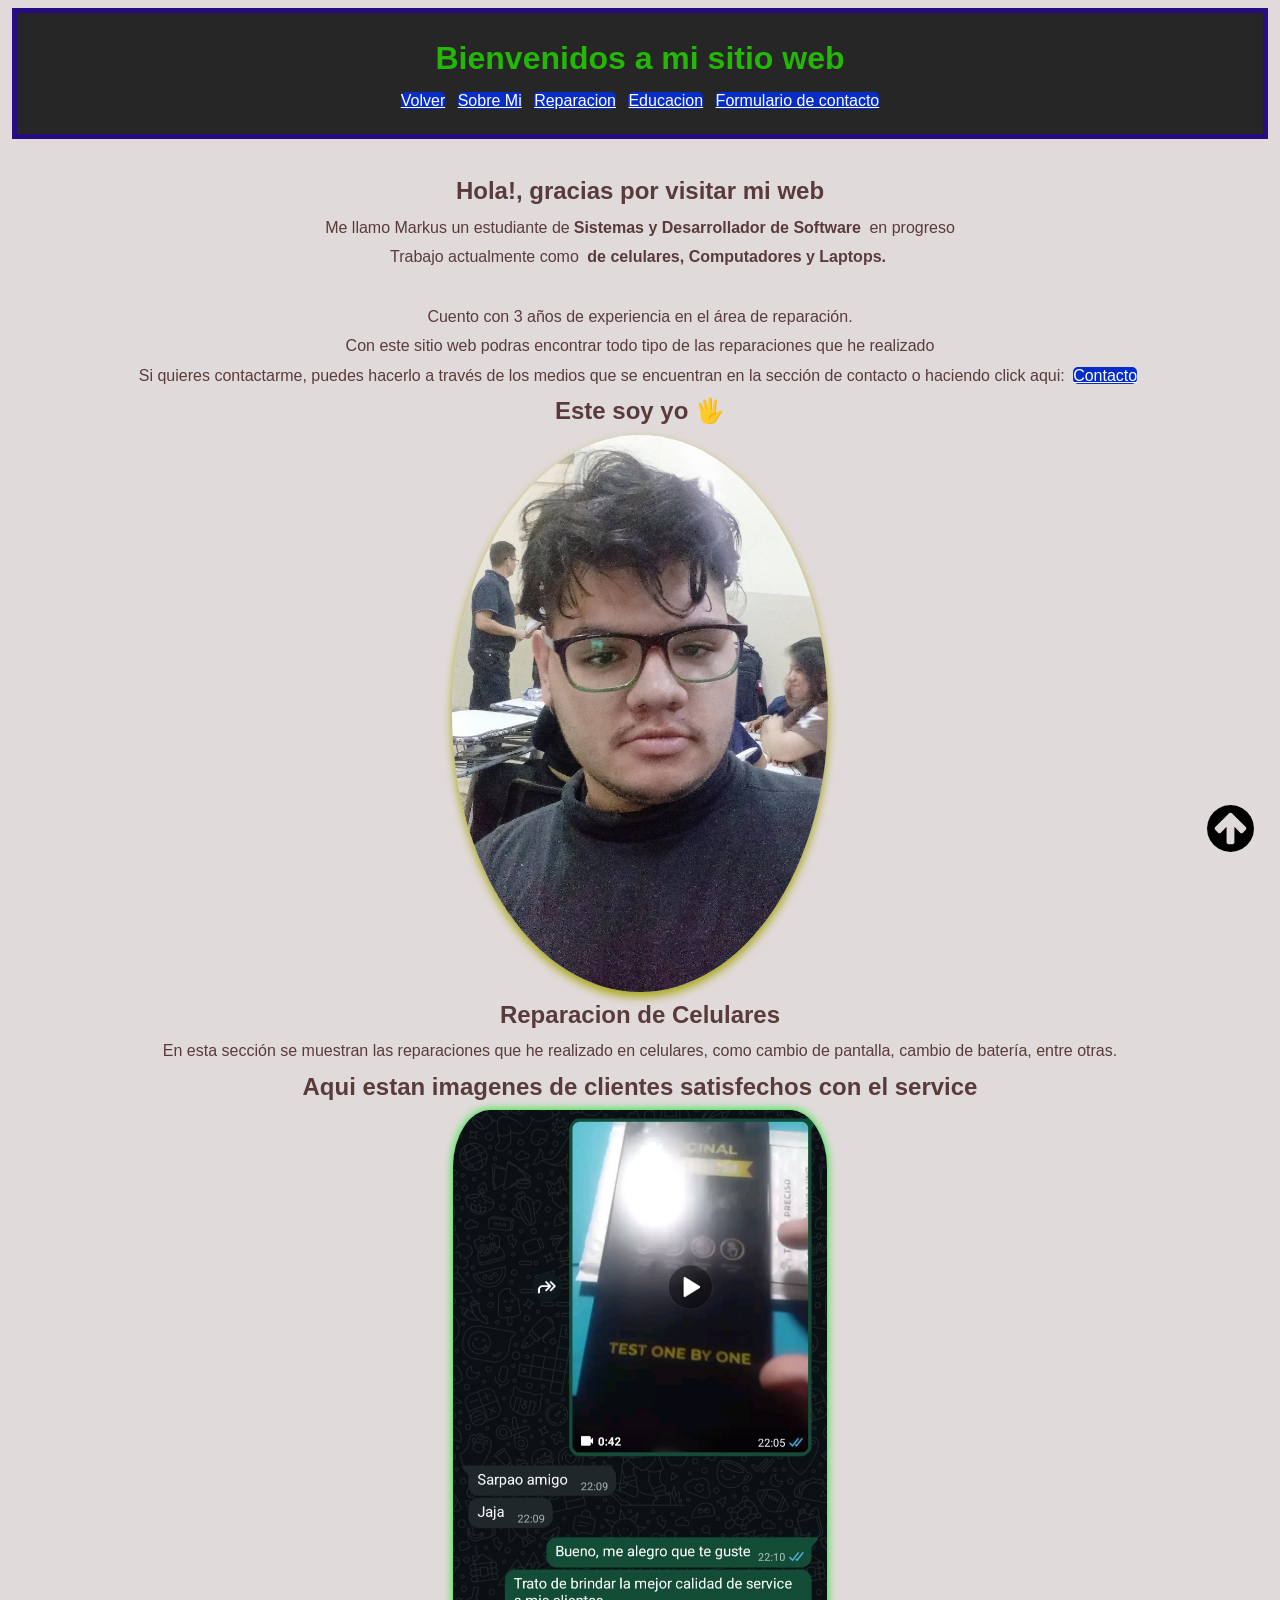
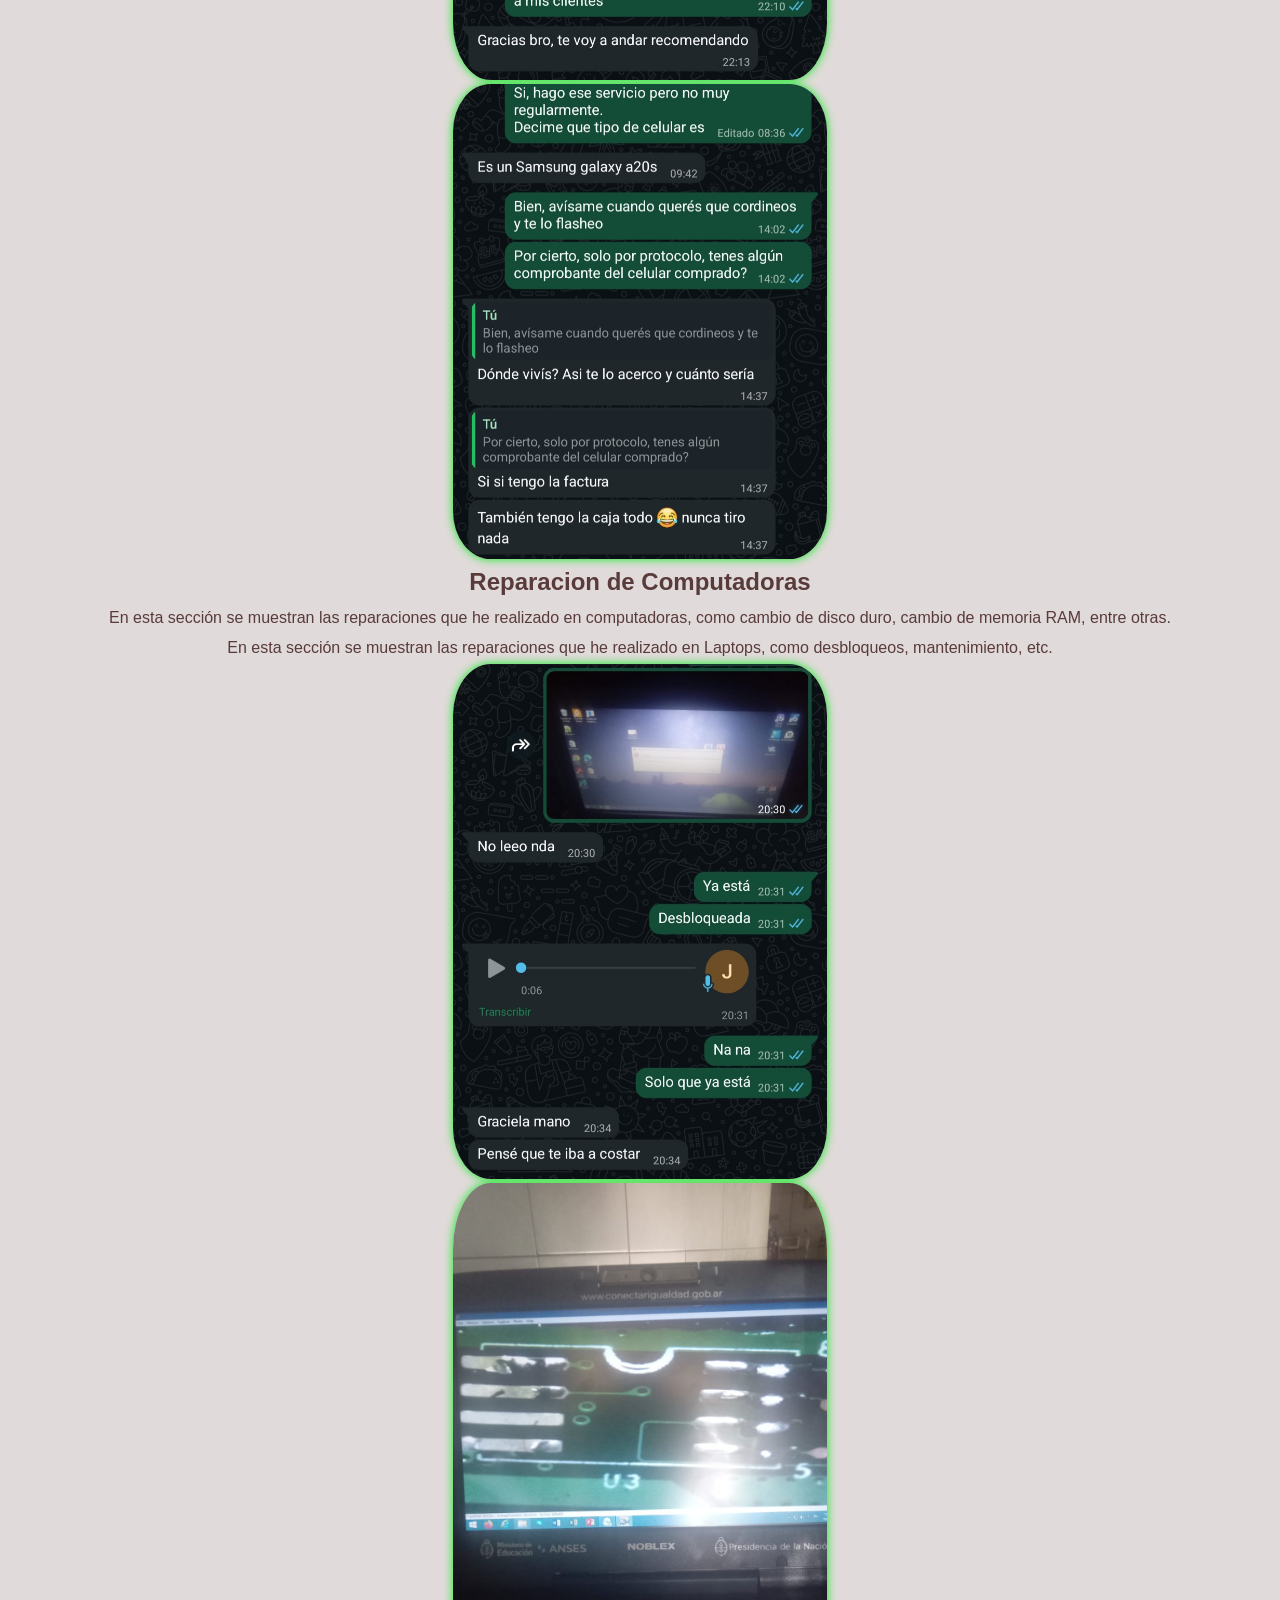
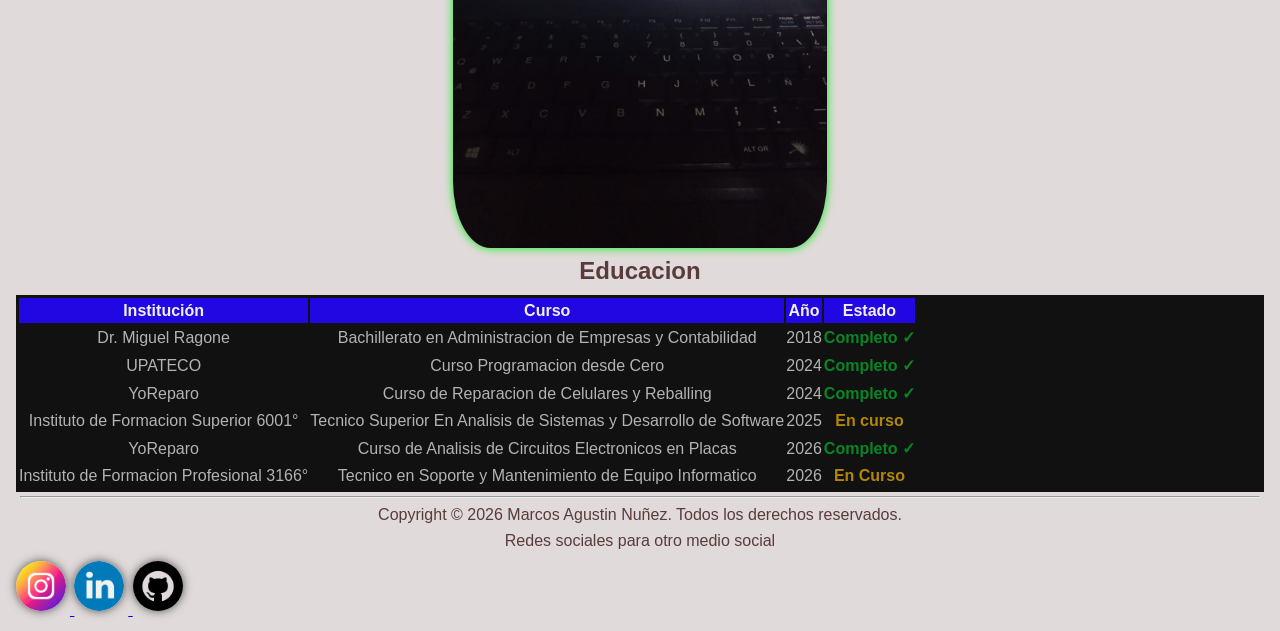
==== index.html @ 341664db "recuperacion de datos" ====
<!doctype html>
<html lang="es">
  <head>
    <meta charset="UTF-8" />
    <meta name="viewport" content="width=device-width, initial-scale=1.0" />
    <title>mark_repair</title>
    <link rel="stylesheet" href=".\style\style.css">
  </head>
  <body>
    <header class="Lista" id="Header">
      <h1>Bienvenidos a mi sitio web</h1>
      <nav class="Navegacion" id="Scroll">
        <a href="https://www.google.com" class="link" id="MenUp">Volver</a>
        <a href="#Sobre-Mi" class="link" id="MenUp">Sobre Mi</a>
        <a href="#Reparacion" class="link" id="MenUp">Reparacion</a>
        <a href="#Educacion" class="link" id="MenUp">Educacion</a>
        <a href="./contact.html" class="link" id="MenUp">Formulario de contacto</a>
      </nav>
    </header>
    <div>
      <a href="#">
      <img src=".\Assets\icono-arrow-circle-up.svg" alt="Principio de la página" title="Principio de la página" class="arrow" alt="Subir al inicio" id="MenUp">
      </a>
    </div>
    <section class="Me" id="Sobre-Mi">  
      <div class="desc"> 
        <h2>Hola!, gracias por visitar mi web</h2>
        <p>
          Me llamo Markus un estudiante de<strong>Sistemas y Desarrollador de
          Software</strong> en progreso 
        </p>
        <p>Trabajo actualmente como <strong> de celulares, Computadores y Laptops. </p> </strong>
        <p>
          Cuento con 3 años de experiencia en el área de reparación.
        </p>
        <p>
          Con este sitio web podras encontrar todo tipo de las reparaciones que he
          realizado
        </p>
        <p>
          Si quieres contactarme, puedes hacerlo a través de los medios que se
          encuentran en la sección de contacto o haciendo click aqui: <a href="https://www.instagram.com/markus_npm/" class="link" id="IG">Contacto</a>
        </p>
      </div>  
      <h2><p>Este soy yo 🖐</p></h2>
      <img src=".\Assets\mi_persona.jpeg" alt="Foto de mi persona posando" class="Owner"/>
    </section>
    <main>
      <section class="Celulares" id="Reparacion">
        <h2>Reparacion de Celulares</h2>
        <div>
          <p>En esta sección se muestran las reparaciones que he realizado en
            celulares, como cambio de pantalla, cambio de batería, entre otras.
          </p>
        </div>
        <p><h2>Aqui estan imagenes de clientes satisfechos con el service</h2></p>
        <img src=".\Assets\review_positive.jpg" alt="Opinion de un cliente por un servicio de celular" class="custumer"/>
        <img src=".\Assets\review.jpg" alt="Opinion de un segundo cliente sobre un servicio de celular" class="custumer"/>
      </section>
      <section class="Computadoras" id="Reparacion">
        <h2>Reparacion de Computadoras</h2>
        <p>
          En esta sección se muestran las reparaciones que he realizado en
          computadoras, como cambio de disco duro, cambio de memoria RAM, entre
          otras.
        </p>
        <p>
          En esta sección se muestran las reparaciones que he realizado en
          Laptops, como desbloqueos, mantenimiento, etc.
        </p>
        <img src=".\Assets\review_positive_2.jpg" alt="Opinion sobre un servicio de laptop" class="custumer"/>
        <img src=".\Assets\piece_micro_1.jpg" alt="Señalamiento de componente faltante en laptop" class="custumer"/>
      </section>
    </main>
    <section class="Educacion" id="Educacion">
      <h2>Educacion</h2>
      <div class="table">
        <table class="Data_In">
          <thead>
            <tr class="TableOver">
              <th>Institución</th>
              <th>Curso</th>
              <th>Año</th>
              <th>Estado</th>
            </tr>
          </thead>
          <tbody>
            <tr>
              <td>Dr. Miguel Ragone</td>
              <td>Bachillerato en Administracion de Empresas y Contabilidad</td>
              <td>2018</td>
              <td class="Done">Completo ✓</td>
            </tr>
            <tr>
              <td>UPATECO</td>
              <td>Curso Programacion desde Cero</td>
              <td>2024</td>
              <td class="Done">Completo ✓</td>
            </tr>
            <tr> 
              <td> YoReparo</td>
              <td>Curso de Reparacion de Celulares y Reballing</td>
              <td>2024</td>
              <td class="Done">Completo ✓</td>
            </tr>
            <tr>
              <td>Instituto de Formacion Superior 6001°</td>
              <td>Tecnico Superior En Analisis de Sistemas y Desarrollo de Software</td>
              <td>2025</td>
              <td class="InProgress">En curso</td>
            </tr>
            <tr> 
              <td>YoReparo</td>
              <td>Curso de Analisis de Circuitos Electronicos en Placas</td>
              <td>2026</td>
              <td class="Done">Completo ✓</td>
            </tr>
            <tr>
              <td>Instituto de Formacion Profesional 3166°</td>
              <td>Tecnico en Soporte y Mantenimiento de Equipo Informatico</td>
              <td>2026</td>
              <td class="InProgress">En Curso</td>
          </tbody>
        </table>
      </div>
    </body>
    <footer>
      <hr>
      <p>Copyright © 2026 Marcos Agustin Nuñez. Todos los derechos reservados. <br>Redes sociales para otro medio social</p>
      <a href="https://www.instagram.com/markus_npm/" class="Social">
              <img
                src=".\Assets\instagram.png"
                alt="logo de instragram"
                alt="instagram"
                id="MenDown"
              />
            </a>
            <a
              href="https://www.linkedin.com/in/marcos-agust%C3%ADn-n%C3%BA%C3%B1ez-9740aa300/?skipRedirect=true"
              class="Social">
              <img src=".\Assets\linkedin.png"
                alt="logo de linkedin"
                id="MenDown"
              />
            </a>

            <a href="https://github.com/MarcosNpm" class="Social">
              <img
                src=".\Assets\github.png"
                alt="logo de github"
                id="MenDown"
              />
            </a>
    </footer>
</html>
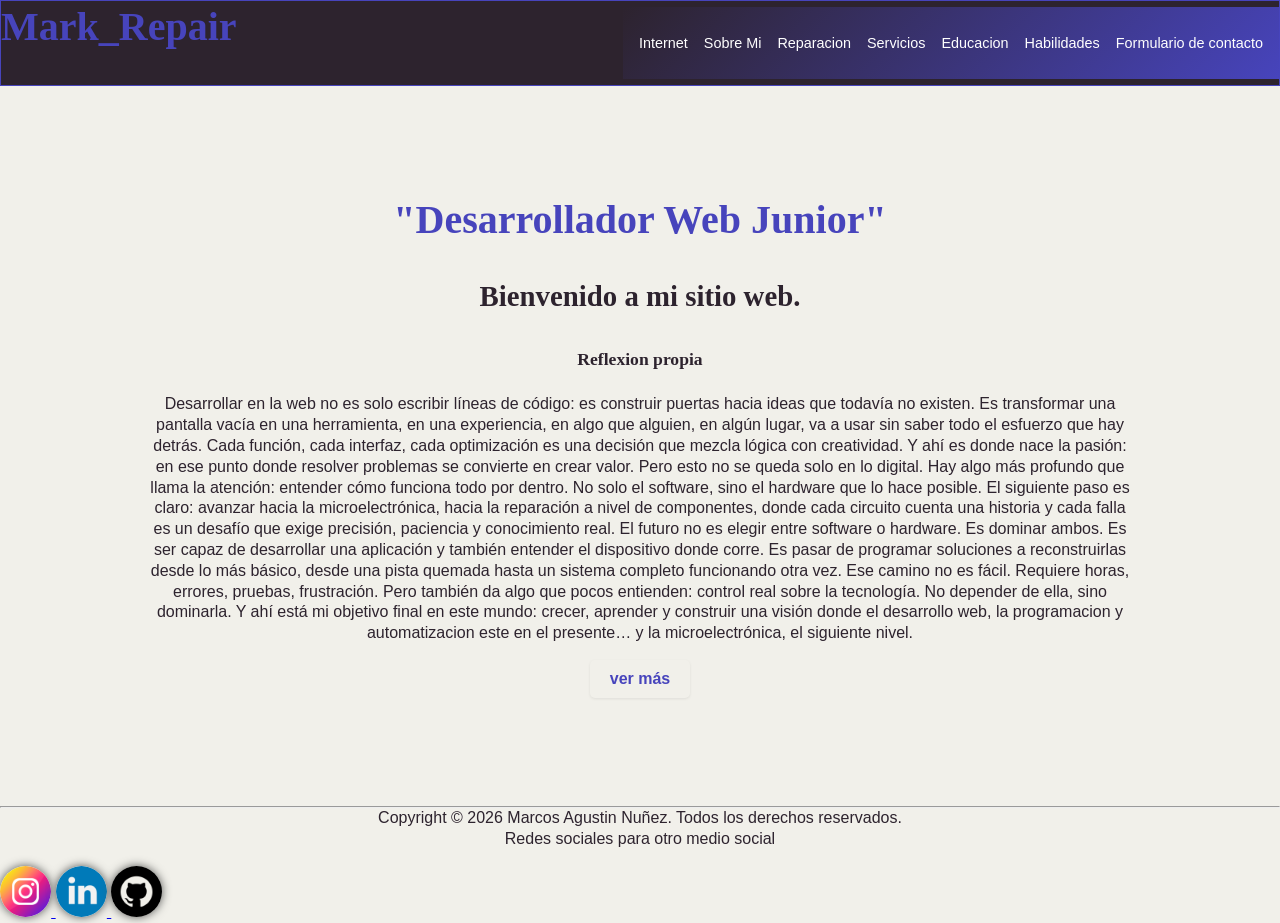
==== commit a1a2759b: "nuevo branch para seccion de contactos" ====
--- a/index.html
+++ b/index.html
@@ -3,153 +3,103 @@
   <head>
     <meta charset="UTF-8" />
     <meta name="viewport" content="width=device-width, initial-scale=1.0" />
-    <title>mark_repair</title>
-    <link rel="stylesheet" href=".\style\style.css">
+    <title>Markus_Repair</title>
+    <link rel="stylesheet" href="./style/style_index.css" />
+    <link
+      href="https://fonts.googleapis.com/css2?family=Montserrat:ital,wght@0,100..900;1,100..900&display=swap"
+      rel="stylesheet"
+    />
   </head>
   <body>
-    <header class="Lista" id="Header">
-      <h1>Bienvenidos a mi sitio web</h1>
-      <nav class="Navegacion" id="Scroll">
-        <a href="https://www.google.com" class="link" id="MenUp">Volver</a>
-        <a href="#Sobre-Mi" class="link" id="MenUp">Sobre Mi</a>
-        <a href="#Reparacion" class="link" id="MenUp">Reparacion</a>
-        <a href="#Educacion" class="link" id="MenUp">Educacion</a>
-        <a href="./contact.html" class="link" id="MenUp">Formulario de contacto</a>
-      </nav>
-    </header>
-    <div>
-      <a href="#">
-      <img src=".\Assets\icono-arrow-circle-up.svg" alt="Principio de la página" title="Principio de la página" class="arrow" alt="Subir al inicio" id="MenUp">
-      </a>
+    <div class="layout">
+      <header class="Header">
+        <h1 title class="logo">Mark_Repair</h1>
+        <nav class="navbar">
+          <ul class="nav-links">
+            <li><a href="https://www.google.com" id="MenUp" target="_blank">Internet</a></li>
+            <li><a href="./html/me.html" id="MenUp">Sobre Mi</a></li>
+            <li><a href="./html/fixes.html" class="link" id="MenUp">Reparacion</a></li>
+            <li><a href="./html/Services.html" class="link" id="MenUp">Servicios</a></li>
+            <li><a href="./html/Study.html" class="link" id="MenUp">Educacion</a></li>
+            <li><a href="./html/skills.html" class="link" id="MenUp">Habilidades</a></li>
+            <li>
+              <a href="./html/contact.html" class="link" id="MenUp" target="_blank"
+                >Formulario de contacto</a>
+            </li>
+          </ul>
+        </nav>
+      </header>
+    
+
+      <main>
+        <section class="hero">
+          <div>
+            <h1 class="title">"Desarrollador Web Junior"</h1>
+            <h2 class="subtitle">Bienvenido a mi sitio web.</h2>
+            <p><h4>Reflexion propia</h4></p>
+            <p class="Interes">
+              Desarrollar en la web no es solo escribir líneas de código: es
+              construir puertas hacia ideas que todavía no existen. Es transformar
+              una pantalla vacía en una herramienta, en una experiencia, en algo
+              que alguien, en algún lugar, va a usar sin saber todo el esfuerzo
+              que hay detrás. Cada función, cada interfaz, cada optimización es
+              una decisión que mezcla lógica con creatividad. Y ahí es donde nace
+              la pasión: en ese punto donde resolver problemas se convierte en
+              crear valor. Pero esto no se queda solo en lo digital. Hay algo más
+              profundo que llama la atención: entender cómo funciona todo por
+              dentro. No solo el software, sino el hardware que lo hace posible.
+              El siguiente paso es claro: avanzar hacia la microelectrónica, hacia
+              la reparación a nivel de componentes, donde cada circuito cuenta una
+              historia y cada falla es un desafío que exige precisión, paciencia y
+              conocimiento real. El futuro no es elegir entre software o hardware.
+              Es dominar ambos. Es ser capaz de desarrollar una aplicación y
+              también entender el dispositivo donde corre. Es pasar de programar
+              soluciones a reconstruirlas desde lo más básico, desde una pista
+              quemada hasta un sistema completo funcionando otra vez. Ese camino
+              no es fácil. Requiere horas, errores, pruebas, frustración. Pero
+              también da algo que pocos entienden: control real sobre la
+              tecnología. No depender de ella, sino dominarla. Y ahí está mi
+              objetivo final en este mundo: crecer, aprender y construir una
+              visión donde el desarrollo web, la programacion y automatizacion
+              este en el presente… y la microelectrónica, el siguiente nivel.
+            </p>
+            <button class="boton-hero">ver más</button>
+          </div>
+        </section>
+      </main>
+
+      <footer class="footer">
+        <hr>
+        <p>
+          Copyright © 2026 Marcos Agustin Nuñez. Todos los derechos reservados.
+          <br>Redes sociales para otro medio social
+        </p>
+        <a href="https://www.instagram.com/markus_npm/" class="Social">
+          <img
+            src="./Assets/instagram.png"
+            alt="logo de instragram"
+            alt="instagram"
+            id="MenDown"
+            target="_blank">
+        </a>
+        <a
+          href="https://www.linkedin.com/in/marcos-agust%C3%ADn-n%C3%BA%C3%B1ez-9740aa300/?skipRedirect=true"
+          class="Social">
+          <img
+            src="./Assets/linkedin.png"
+            alt="logo de linkedin"
+            id="MenDown"
+            target="_blank">
+        </a>
+
+        <a href="https://github.com/MarcosNpm" class="Social" target="_blank">
+          <img
+            src="./Assets/github.png"
+            alt="logo de github"
+            id="MenDown"
+            target="_blank">
+        </a>
+      </footer>
     </div>
-    <section class="Me" id="Sobre-Mi">  
-      <div class="desc"> 
-        <h2>Hola!, gracias por visitar mi web</h2>
-        <p>
-          Me llamo Markus un estudiante de<strong>Sistemas y Desarrollador de
-          Software</strong> en progreso 
-        </p>
-        <p>Trabajo actualmente como <strong> de celulares, Computadores y Laptops. </p> </strong>
-        <p>
-          Cuento con 3 años de experiencia en el área de reparación.
-        </p>
-        <p>
-          Con este sitio web podras encontrar todo tipo de las reparaciones que he
-          realizado
-        </p>
-        <p>
-          Si quieres contactarme, puedes hacerlo a través de los medios que se
-          encuentran en la sección de contacto o haciendo click aqui: <a href="https://www.instagram.com/markus_npm/" class="link" id="IG">Contacto</a>
-        </p>
-      </div>  
-      <h2><p>Este soy yo 🖐</p></h2>
-      <img src=".\Assets\mi_persona.jpeg" alt="Foto de mi persona posando" class="Owner"/>
-    </section>
-    <main>
-      <section class="Celulares" id="Reparacion">
-        <h2>Reparacion de Celulares</h2>
-        <div>
-          <p>En esta sección se muestran las reparaciones que he realizado en
-            celulares, como cambio de pantalla, cambio de batería, entre otras.
-          </p>
-        </div>
-        <p><h2>Aqui estan imagenes de clientes satisfechos con el service</h2></p>
-        <img src=".\Assets\review_positive.jpg" alt="Opinion de un cliente por un servicio de celular" class="custumer"/>
-        <img src=".\Assets\review.jpg" alt="Opinion de un segundo cliente sobre un servicio de celular" class="custumer"/>
-      </section>
-      <section class="Computadoras" id="Reparacion">
-        <h2>Reparacion de Computadoras</h2>
-        <p>
-          En esta sección se muestran las reparaciones que he realizado en
-          computadoras, como cambio de disco duro, cambio de memoria RAM, entre
-          otras.
-        </p>
-        <p>
-          En esta sección se muestran las reparaciones que he realizado en
-          Laptops, como desbloqueos, mantenimiento, etc.
-        </p>
-        <img src=".\Assets\review_positive_2.jpg" alt="Opinion sobre un servicio de laptop" class="custumer"/>
-        <img src=".\Assets\piece_micro_1.jpg" alt="Señalamiento de componente faltante en laptop" class="custumer"/>
-      </section>
-    </main>
-    <section class="Educacion" id="Educacion">
-      <h2>Educacion</h2>
-      <div class="table">
-        <table class="Data_In">
-          <thead>
-            <tr class="TableOver">
-              <th>Institución</th>
-              <th>Curso</th>
-              <th>Año</th>
-              <th>Estado</th>
-            </tr>
-          </thead>
-          <tbody>
-            <tr>
-              <td>Dr. Miguel Ragone</td>
-              <td>Bachillerato en Administracion de Empresas y Contabilidad</td>
-              <td>2018</td>
-              <td class="Done">Completo ✓</td>
-            </tr>
-            <tr>
-              <td>UPATECO</td>
-              <td>Curso Programacion desde Cero</td>
-              <td>2024</td>
-              <td class="Done">Completo ✓</td>
-            </tr>
-            <tr> 
-              <td> YoReparo</td>
-              <td>Curso de Reparacion de Celulares y Reballing</td>
-              <td>2024</td>
-              <td class="Done">Completo ✓</td>
-            </tr>
-            <tr>
-              <td>Instituto de Formacion Superior 6001°</td>
-              <td>Tecnico Superior En Analisis de Sistemas y Desarrollo de Software</td>
-              <td>2025</td>
-              <td class="InProgress">En curso</td>
-            </tr>
-            <tr> 
-              <td>YoReparo</td>
-              <td>Curso de Analisis de Circuitos Electronicos en Placas</td>
-              <td>2026</td>
-              <td class="Done">Completo ✓</td>
-            </tr>
-            <tr>
-              <td>Instituto de Formacion Profesional 3166°</td>
-              <td>Tecnico en Soporte y Mantenimiento de Equipo Informatico</td>
-              <td>2026</td>
-              <td class="InProgress">En Curso</td>
-          </tbody>
-        </table>
-      </div>
-    </body>
-    <footer>
-      <hr>
-      <p>Copyright © 2026 Marcos Agustin Nuñez. Todos los derechos reservados. <br>Redes sociales para otro medio social</p>
-      <a href="https://www.instagram.com/markus_npm/" class="Social">
-              <img
-                src=".\Assets\instagram.png"
-                alt="logo de instragram"
-                alt="instagram"
-                id="MenDown"
-              />
-            </a>
-            <a
-              href="https://www.linkedin.com/in/marcos-agust%C3%ADn-n%C3%BA%C3%B1ez-9740aa300/?skipRedirect=true"
-              class="Social">
-              <img src=".\Assets\linkedin.png"
-                alt="logo de linkedin"
-                id="MenDown"
-              />
-            </a>
-
-            <a href="https://github.com/MarcosNpm" class="Social">
-              <img
-                src=".\Assets\github.png"
-                alt="logo de github"
-                id="MenDown"
-              />
-            </a>
-    </footer>
-</html>+  </body>
+</html>
--- a/style/style_index.css
+++ b/style/style_index.css
@@ -0,0 +1,250 @@
+:root {
+  /* Tipografía */
+  --font-body: "Segoe UI", "Roboto", Arial, sans-serif;
+  --font-heading: "Georgia", "Times New Roman", serif;
+  --font-code: "Consolas", "Courier New", monospace;
+  --color-primary: #4744bc;
+  --color-secondary: #2d232e;
+  --color-accent: #ffd000;
+  --color-text: #ffffff;
+  --color-bg: #f1f0ea;
+  --radius: 10%;
+  --shadow: 0 2px 8px rgba(0, 0, 0, 0.1);
+  --font-main: "Inter", "Segoe UI", Arial, sans-serif;
+
+  /* Espaciado (consistente en todo el sitio) */
+  --spacing-xs: 0.25rem; /* 4px */
+  --spacing-sm: 0.5rem; /* 8px */
+  --spacing-md: 1rem; /* 16px */
+  --spacing-lg: 2rem; /* 32px */
+  --spacing-xl: 4rem; /* 64px */
+
+  /* Bordes y sombras */
+  --radius-sm: 10px;
+  --radius-md: 7px;
+  --radius-lg: 16px;
+  --radius-full: 50%; /* Círculo perfecto */
+  --shadow-sm: 0 1px 3px rgba(0, 0, 0, 0.08);
+  --shadow-md: 0 4px 12px rgba(0, 0, 0, 0.1);
+  --shadow-lg: 0 8px 24px rgba(0, 0, 0, 0.12);
+
+  /* Transiciones */
+  --transition: all 0.3s ease;
+}
+.layout {
+  display: grid;
+  grid-template-columns: 1fr;
+  grid-template-rows: auto 1fr auto;
+  grid-template-areas:
+    "header"
+    "main"
+    "footer";
+  min-height: 80vh;
+}
+
+.header {
+  grid-area: header;
+}
+.main {
+  grid-area: main;
+}
+.footer {
+  grid-area: footer;
+}
+/* Parte superior de la pagina*/
+.Header {
+  display: flex;
+  align-items: center;
+  border: var(--color-primary) 1px solid;
+  background-color: var(--color-secondary);
+  justify-content: space-between;
+}
+header + .logo {
+  color: var(--color-text);
+  justify-content: right;
+  padding-left: 1rem;
+}
+.navbar {
+  display: flex;
+  justify-content: flex-end;
+  align-items: center;
+  min-height: 8vh;
+  background: linear-gradient(
+    135deg,
+    var(--color-secondary),
+    var(--color-primary)
+  );
+  color: #ffffff;
+  text-align: right;
+  padding: 1rem;
+}
+.navbar:hover {
+  background: linear-gradient(
+    135deg,
+    var(--color-primary),
+    var(--color-secondary)
+  );
+}
+.nav-links {
+  display: flex;
+  list-style: none;
+  font-weight: 500;
+  font-size: 0.9rem;
+  gap: 1rem;
+  justify-content: flex-start;
+  align-items: center;
+}
+.nav-links a {
+  color: var(--color-text);
+  font-size: 0.9rem;
+  font-weight: 500;
+  transition: color 1 ease;
+  text-decoration: none;
+  text-align: center;
+  align-items: center;
+}
+.nav-links a:hover {
+  color: var(--color-accent);
+  text-align: center;
+}
+.link {
+  text-decoration: none;
+  width: 70%;
+  color: #716e6e;
+  text-align: right;
+}
+.link:hover {
+  width: 80%;
+  border-radius: 16px;
+  color: #f7ba02;
+}
+/* Parte del cuerpo*/
+*,
+*::before,
+*::after {
+  box-sizing: border-box;
+  margin: 0;
+  padding: 0;
+}
+nav .section {
+  margin: 0%;
+  padding: 0px;
+  display: block;
+}
+body {
+  font-family: var(--font-main);
+  font-size: 1rem;
+  line-height: 1.3;
+  color: var(--color-text);
+  background-color: var(--color-bg);
+}
+p,
+h2,
+h3,
+h4 {
+  color: var(--color-secondary);
+}
+h1 {
+  font-family: var(--font-heading);
+  font-size: 2.5rem;
+  font-weight: 700;
+  margin-bottom: var(--spacing-lg);
+  color: var(--color-primary);
+}
+h2 {
+  font-family: var(--font-heading);
+  font-size: 1.8rem;
+  font-weight: 600;
+  margin-bottom: var(--spacing-md);
+}
+h3 {
+  font-family: var(--font-heading);
+  font-size: 1.3rem;
+  font-weight: 600;
+  margin-bottom: var(--spacing-sm);
+}
+h4 {
+  font-family: var(--font-heading);
+  font-size: 1.1rem;
+  font-weight: 600;
+  margin-bottom: var(--spacing-sm);
+}
+p {
+  margin-bottom: var(--spacing-md);
+  text-align: center;
+}
+.hero {
+  display: flex;
+  flex-direction: column;
+  justify-content: center;
+  align-items: center;
+  min-height: 80vh;
+  width: 100%;
+  gap: 20px;
+  background: linear-gradient(
+    135deg,
+    var(--color-secondary),
+    var(--color-primary),
+    var(--color-acent1)
+  );
+}
+.hero div {
+  display: flex;
+  flex-direction: column;
+  width: 80%;
+  padding: 20px;
+  text-align: center;
+}
+.boton-hero {
+  background-color: var(--color-acent4);
+  color: var(--color-primary);
+  font-size: var(--font-lg);
+  font-weight: bold;
+  border: none;
+  box-shadow: var(--shadow-sm);
+  margin: 0 auto;
+  padding: 10px 20px;
+  border-radius: 5px;
+  cursor: pointer;
+}
+.boton-hero:hover {
+  background-color: var(--color-acent1);
+  color: (#ffd000);
+}
+/*Footer*/
+.Social,
+.Social:hover {
+  text-align: left;
+  margin: 0%;
+  padding: 0px;
+  box-sizing: border-box;
+}
+#MenDown {
+  display: display;
+  margin-left: 0%;
+  width: 4%;
+  height: auto;
+  box-shadow: #515251 0px 0px 10px;
+  border-radius: 100%;
+}
+#MenDown:hover {
+  width: 5%;
+  height: auto;
+  box-shadow: #3206d0 0px 0px 10px;
+  border-radius: 100%;
+}
+/*
+Fase de testeo
+@media (min-width: 768px) {
+  .layout {
+    grid-template-columns: 220px 1fr;
+    grid-template-rows: auto 1fr auto;
+    grid-template-areas:
+      "header header"
+      "sidebar main"
+      "footer footer";
+  }
+}
+  
+  
+*/
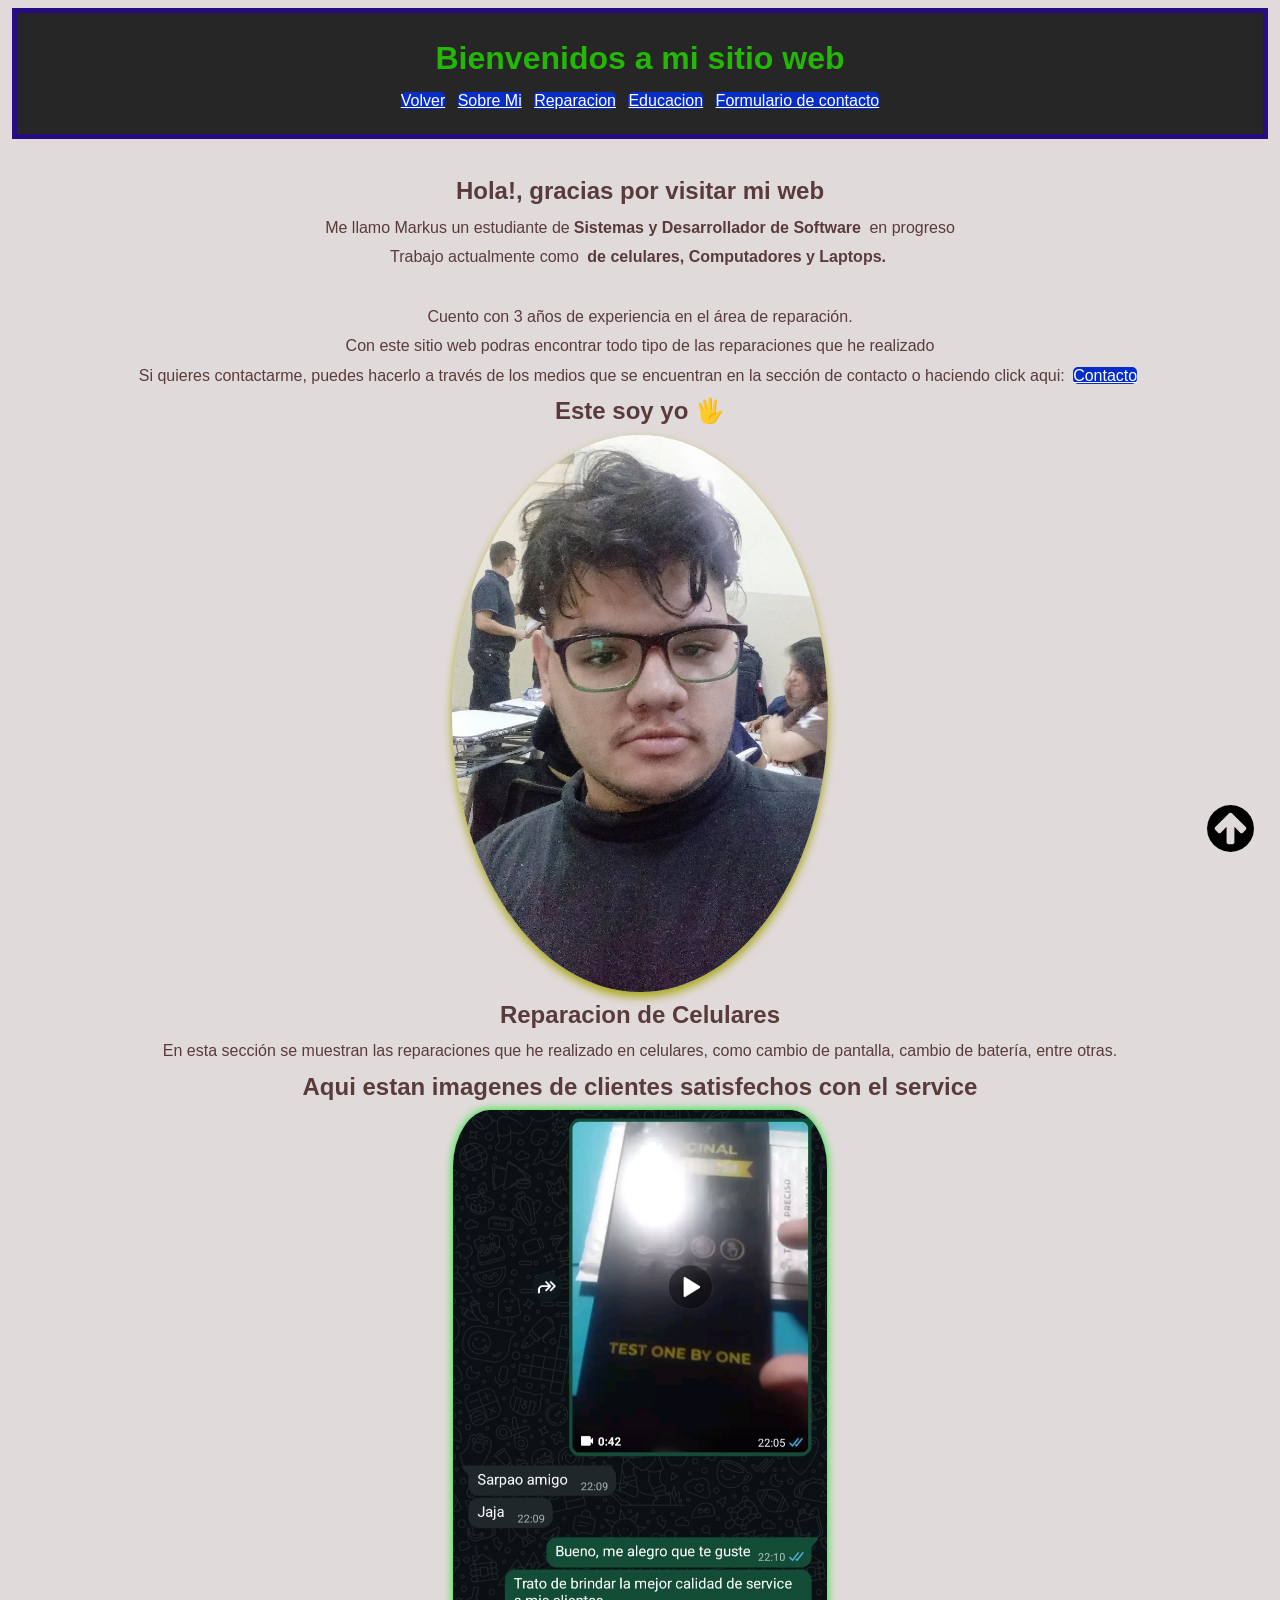
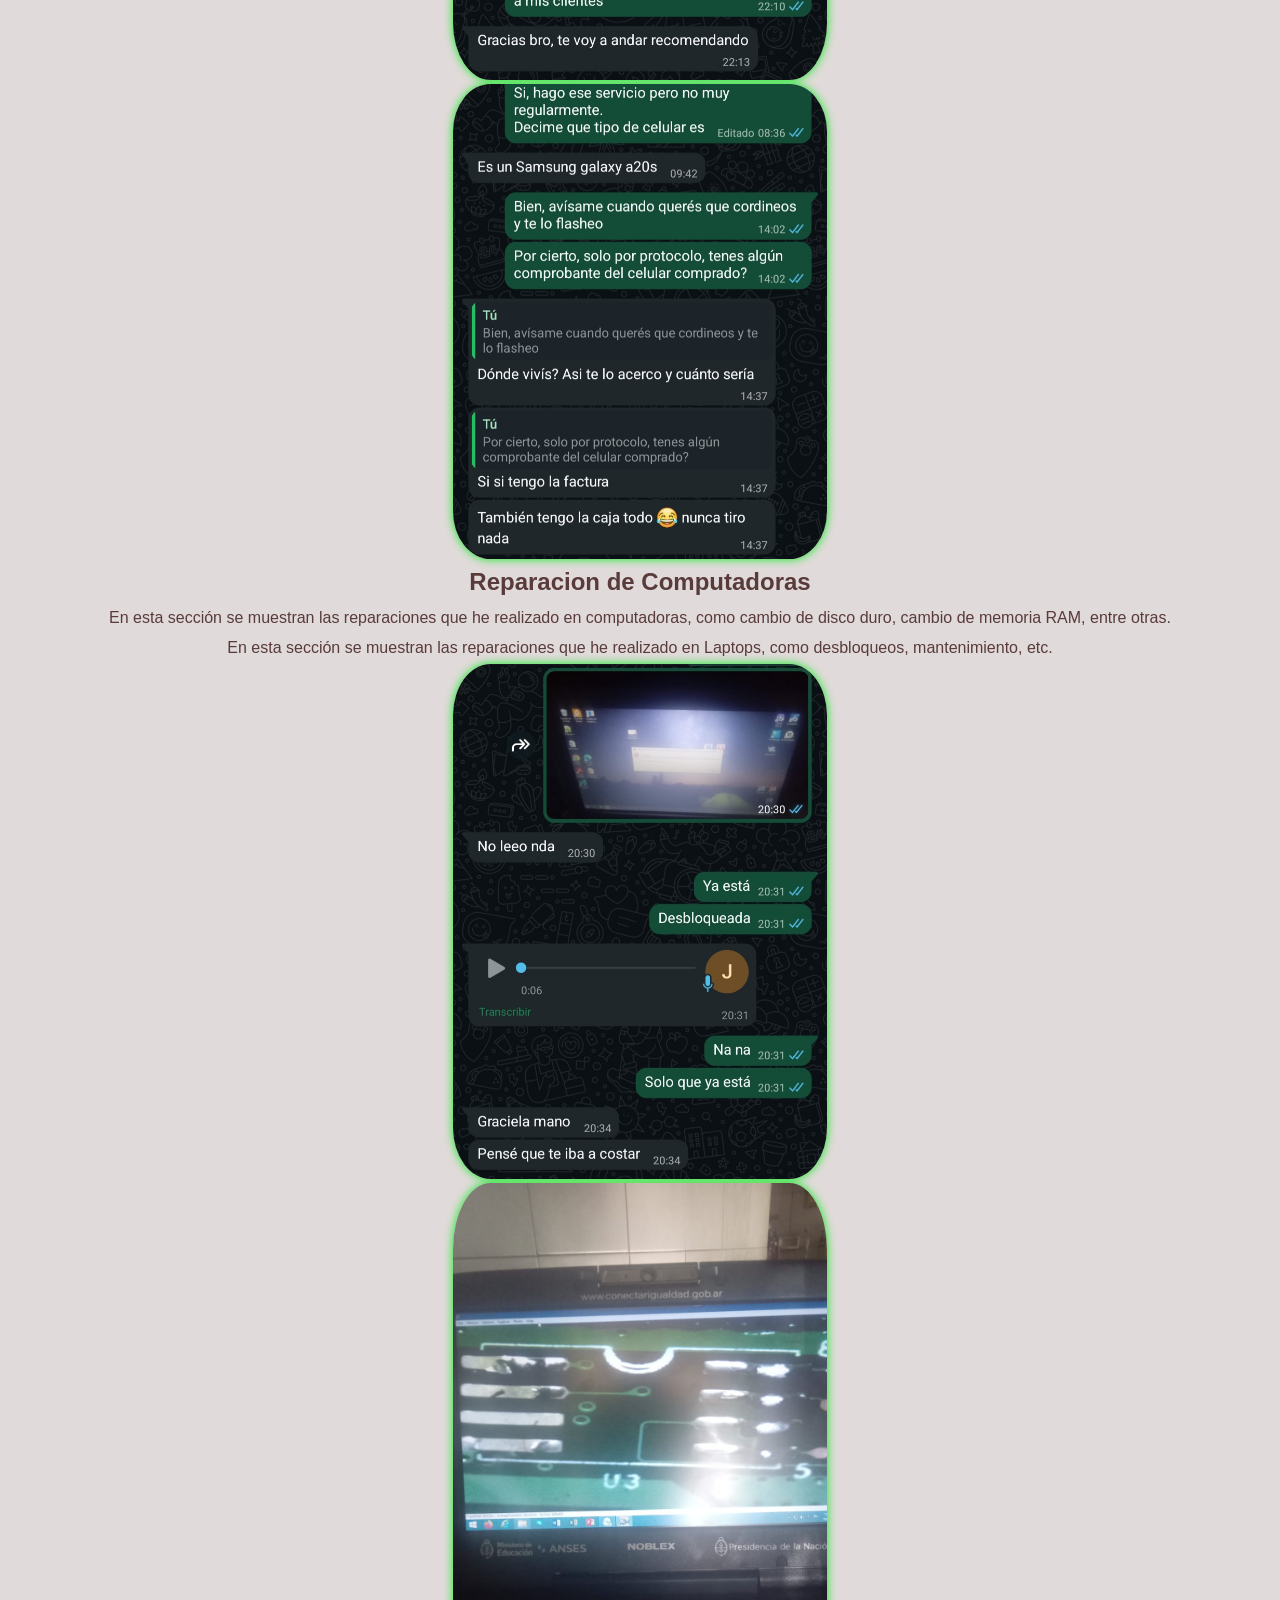
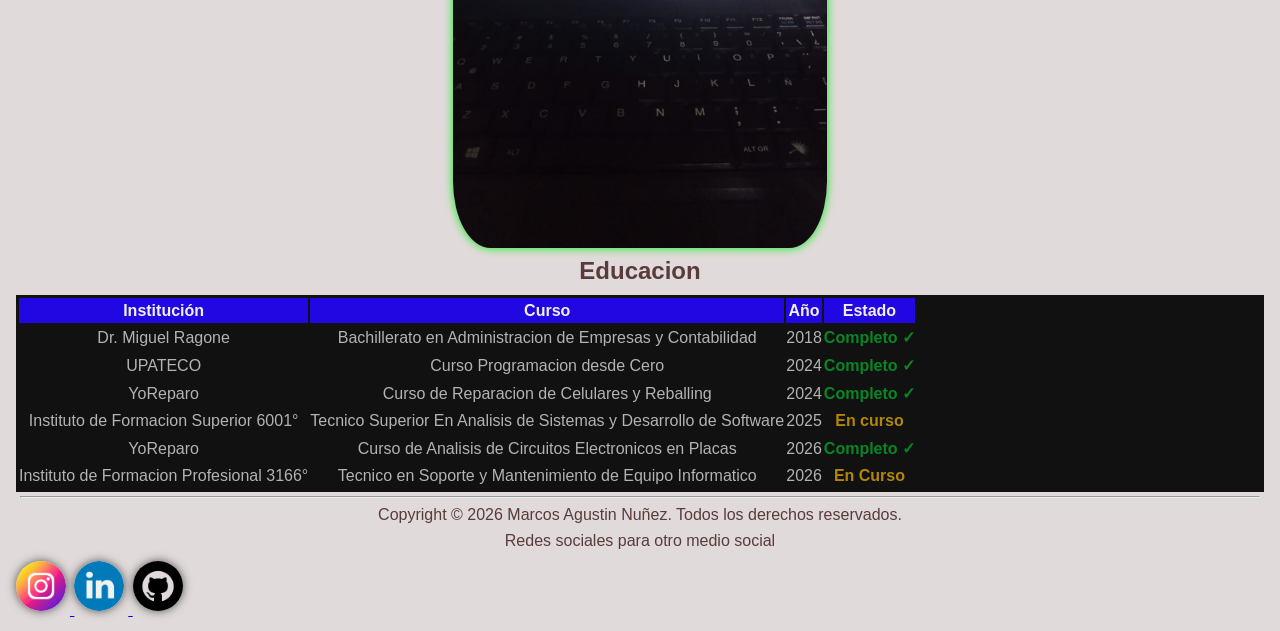
==== commit 42cfa7bb: "cambio de nombre en style para mejorar lectura" ====
--- a/index.html
+++ b/index.html
@@ -3,103 +3,153 @@
   <head>
     <meta charset="UTF-8" />
     <meta name="viewport" content="width=device-width, initial-scale=1.0" />
-    <title>Markus_Repair</title>
-    <link rel="stylesheet" href="./style/style_index.css" />
-    <link
-      href="https://fonts.googleapis.com/css2?family=Montserrat:ital,wght@0,100..900;1,100..900&display=swap"
-      rel="stylesheet"
-    />
+    <title>mark_repair</title>
+    <link rel="stylesheet" href=".\css\style.css">
   </head>
   <body>
-    <div class="layout">
-      <header class="Header">
-        <h1 title class="logo">Mark_Repair</h1>
-        <nav class="navbar">
-          <ul class="nav-links">
-            <li><a href="https://www.google.com" id="MenUp" target="_blank">Internet</a></li>
-            <li><a href="./html/me.html" id="MenUp">Sobre Mi</a></li>
-            <li><a href="./html/fixes.html" class="link" id="MenUp">Reparacion</a></li>
-            <li><a href="./html/Services.html" class="link" id="MenUp">Servicios</a></li>
-            <li><a href="./html/Study.html" class="link" id="MenUp">Educacion</a></li>
-            <li><a href="./html/skills.html" class="link" id="MenUp">Habilidades</a></li>
-            <li>
-              <a href="./html/contact.html" class="link" id="MenUp" target="_blank"
-                >Formulario de contacto</a>
-            </li>
-          </ul>
-        </nav>
-      </header>
-    
+    <header class="Lista" id="Header">
+      <h1>Bienvenidos a mi sitio web</h1>
+      <nav class="Navegacion" id="Scroll">
+        <a href="https://www.google.com" class="link" id="MenUp">Volver</a>
+        <a href="#Sobre-Mi" class="link" id="MenUp">Sobre Mi</a>
+        <a href="#Reparacion" class="link" id="MenUp">Reparacion</a>
+        <a href="#Educacion" class="link" id="MenUp">Educacion</a>
+        <a href="./contact.html" class="link" id="MenUp">Formulario de contacto</a>
+      </nav>
+    </header>
+    <div>
+      <a href="#">
+      <img src=".\Assets\icono-arrow-circle-up.svg" alt="Principio de la página" title="Principio de la página" class="arrow" alt="Subir al inicio" id="MenUp">
+      </a>
+    </div>
+    <section class="Me" id="Sobre-Mi">  
+      <div class="desc"> 
+        <h2>Hola!, gracias por visitar mi web</h2>
+        <p>
+          Me llamo Markus un estudiante de<strong>Sistemas y Desarrollador de
+          Software</strong> en progreso 
+        </p>
+        <p>Trabajo actualmente como <strong> de celulares, Computadores y Laptops. </p> </strong>
+        <p>
+          Cuento con 3 años de experiencia en el área de reparación.
+        </p>
+        <p>
+          Con este sitio web podras encontrar todo tipo de las reparaciones que he
+          realizado
+        </p>
+        <p>
+          Si quieres contactarme, puedes hacerlo a través de los medios que se
+          encuentran en la sección de contacto o haciendo click aqui: <a href="https://www.instagram.com/markus_npm/" class="link" id="IG">Contacto</a>
+        </p>
+      </div>  
+      <h2><p>Este soy yo 🖐</p></h2>
+      <img src=".\Assets\mi_persona.jpeg" alt="Foto de mi persona posando" class="Owner"/>
+    </section>
+    <main>
+      <section class="Celulares" id="Reparacion">
+        <h2>Reparacion de Celulares</h2>
+        <div>
+          <p>En esta sección se muestran las reparaciones que he realizado en
+            celulares, como cambio de pantalla, cambio de batería, entre otras.
+          </p>
+        </div>
+        <p><h2>Aqui estan imagenes de clientes satisfechos con el service</h2></p>
+        <img src=".\Assets\review_positive.jpg" alt="Opinion de un cliente por un servicio de celular" class="custumer"/>
+        <img src=".\Assets\review.jpg" alt="Opinion de un segundo cliente sobre un servicio de celular" class="custumer"/>
+      </section>
+      <section class="Computadoras" id="Reparacion">
+        <h2>Reparacion de Computadoras</h2>
+        <p>
+          En esta sección se muestran las reparaciones que he realizado en
+          computadoras, como cambio de disco duro, cambio de memoria RAM, entre
+          otras.
+        </p>
+        <p>
+          En esta sección se muestran las reparaciones que he realizado en
+          Laptops, como desbloqueos, mantenimiento, etc.
+        </p>
+        <img src=".\Assets\review_positive_2.jpg" alt="Opinion sobre un servicio de laptop" class="custumer"/>
+        <img src=".\Assets\piece_micro_1.jpg" alt="Señalamiento de componente faltante en laptop" class="custumer"/>
+      </section>
+    </main>
+    <section class="Educacion" id="Educacion">
+      <h2>Educacion</h2>
+      <div class="table">
+        <table class="Data_In">
+          <thead>
+            <tr class="TableOver">
+              <th>Institución</th>
+              <th>Curso</th>
+              <th>Año</th>
+              <th>Estado</th>
+            </tr>
+          </thead>
+          <tbody>
+            <tr>
+              <td>Dr. Miguel Ragone</td>
+              <td>Bachillerato en Administracion de Empresas y Contabilidad</td>
+              <td>2018</td>
+              <td class="Done">Completo ✓</td>
+            </tr>
+            <tr>
+              <td>UPATECO</td>
+              <td>Curso Programacion desde Cero</td>
+              <td>2024</td>
+              <td class="Done">Completo ✓</td>
+            </tr>
+            <tr> 
+              <td> YoReparo</td>
+              <td>Curso de Reparacion de Celulares y Reballing</td>
+              <td>2024</td>
+              <td class="Done">Completo ✓</td>
+            </tr>
+            <tr>
+              <td>Instituto de Formacion Superior 6001°</td>
+              <td>Tecnico Superior En Analisis de Sistemas y Desarrollo de Software</td>
+              <td>2025</td>
+              <td class="InProgress">En curso</td>
+            </tr>
+            <tr> 
+              <td>YoReparo</td>
+              <td>Curso de Analisis de Circuitos Electronicos en Placas</td>
+              <td>2026</td>
+              <td class="Done">Completo ✓</td>
+            </tr>
+            <tr>
+              <td>Instituto de Formacion Profesional 3166°</td>
+              <td>Tecnico en Soporte y Mantenimiento de Equipo Informatico</td>
+              <td>2026</td>
+              <td class="InProgress">En Curso</td>
+          </tbody>
+        </table>
+      </div>
+    </body>
+    <footer>
+      <hr>
+      <p>Copyright © 2026 Marcos Agustin Nuñez. Todos los derechos reservados. <br>Redes sociales para otro medio social</p>
+      <a href="https://www.instagram.com/markus_npm/" class="Social">
+              <img
+                src=".\Assets\instagram.png"
+                alt="logo de instragram"
+                alt="instagram"
+                id="MenDown"
+              />
+            </a>
+            <a
+              href="https://www.linkedin.com/in/marcos-agust%C3%ADn-n%C3%BA%C3%B1ez-9740aa300/?skipRedirect=true"
+              class="Social">
+              <img src=".\Assets\linkedin.png"
+                alt="logo de linkedin"
+                id="MenDown"
+              />
+            </a>
 
-      <main>
-        <section class="hero">
-          <div>
-            <h1 class="title">"Desarrollador Web Junior"</h1>
-            <h2 class="subtitle">Bienvenido a mi sitio web.</h2>
-            <p><h4>Reflexion propia</h4></p>
-            <p class="Interes">
-              Desarrollar en la web no es solo escribir líneas de código: es
-              construir puertas hacia ideas que todavía no existen. Es transformar
-              una pantalla vacía en una herramienta, en una experiencia, en algo
-              que alguien, en algún lugar, va a usar sin saber todo el esfuerzo
-              que hay detrás. Cada función, cada interfaz, cada optimización es
-              una decisión que mezcla lógica con creatividad. Y ahí es donde nace
-              la pasión: en ese punto donde resolver problemas se convierte en
-              crear valor. Pero esto no se queda solo en lo digital. Hay algo más
-              profundo que llama la atención: entender cómo funciona todo por
-              dentro. No solo el software, sino el hardware que lo hace posible.
-              El siguiente paso es claro: avanzar hacia la microelectrónica, hacia
-              la reparación a nivel de componentes, donde cada circuito cuenta una
-              historia y cada falla es un desafío que exige precisión, paciencia y
-              conocimiento real. El futuro no es elegir entre software o hardware.
-              Es dominar ambos. Es ser capaz de desarrollar una aplicación y
-              también entender el dispositivo donde corre. Es pasar de programar
-              soluciones a reconstruirlas desde lo más básico, desde una pista
-              quemada hasta un sistema completo funcionando otra vez. Ese camino
-              no es fácil. Requiere horas, errores, pruebas, frustración. Pero
-              también da algo que pocos entienden: control real sobre la
-              tecnología. No depender de ella, sino dominarla. Y ahí está mi
-              objetivo final en este mundo: crecer, aprender y construir una
-              visión donde el desarrollo web, la programacion y automatizacion
-              este en el presente… y la microelectrónica, el siguiente nivel.
-            </p>
-            <button class="boton-hero">ver más</button>
-          </div>
-        </section>
-      </main>
-
-      <footer class="footer">
-        <hr>
-        <p>
-          Copyright © 2026 Marcos Agustin Nuñez. Todos los derechos reservados.
-          <br>Redes sociales para otro medio social
-        </p>
-        <a href="https://www.instagram.com/markus_npm/" class="Social">
-          <img
-            src="./Assets/instagram.png"
-            alt="logo de instragram"
-            alt="instagram"
-            id="MenDown"
-            target="_blank">
-        </a>
-        <a
-          href="https://www.linkedin.com/in/marcos-agust%C3%ADn-n%C3%BA%C3%B1ez-9740aa300/?skipRedirect=true"
-          class="Social">
-          <img
-            src="./Assets/linkedin.png"
-            alt="logo de linkedin"
-            id="MenDown"
-            target="_blank">
-        </a>
-
-        <a href="https://github.com/MarcosNpm" class="Social" target="_blank">
-          <img
-            src="./Assets/github.png"
-            alt="logo de github"
-            id="MenDown"
-            target="_blank">
-        </a>
-      </footer>
-    </div>
-  </body>
-</html>
+            <a href="https://github.com/MarcosNpm" class="Social">
+              <img
+                src=".\Assets\github.png"
+                alt="logo de github"
+                id="MenDown"
+              />
+            </a>
+    </footer>
+</html>
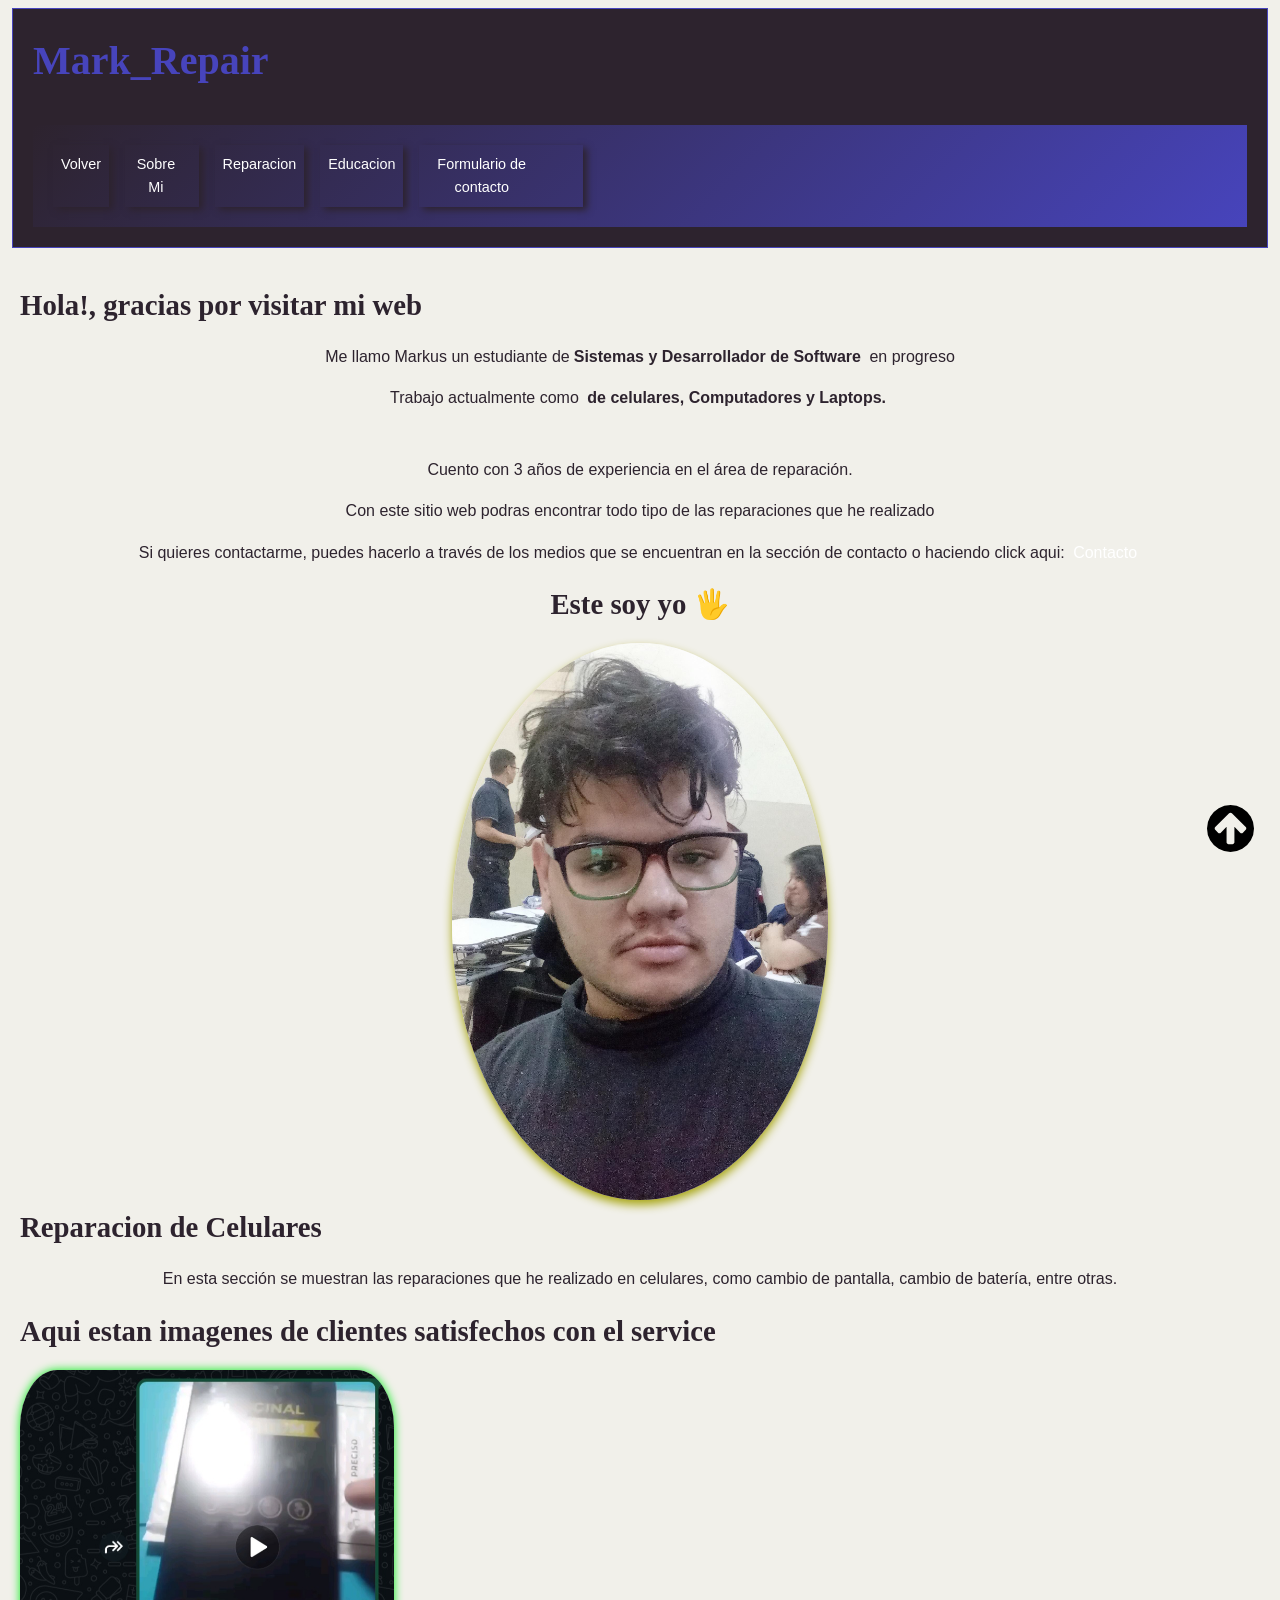
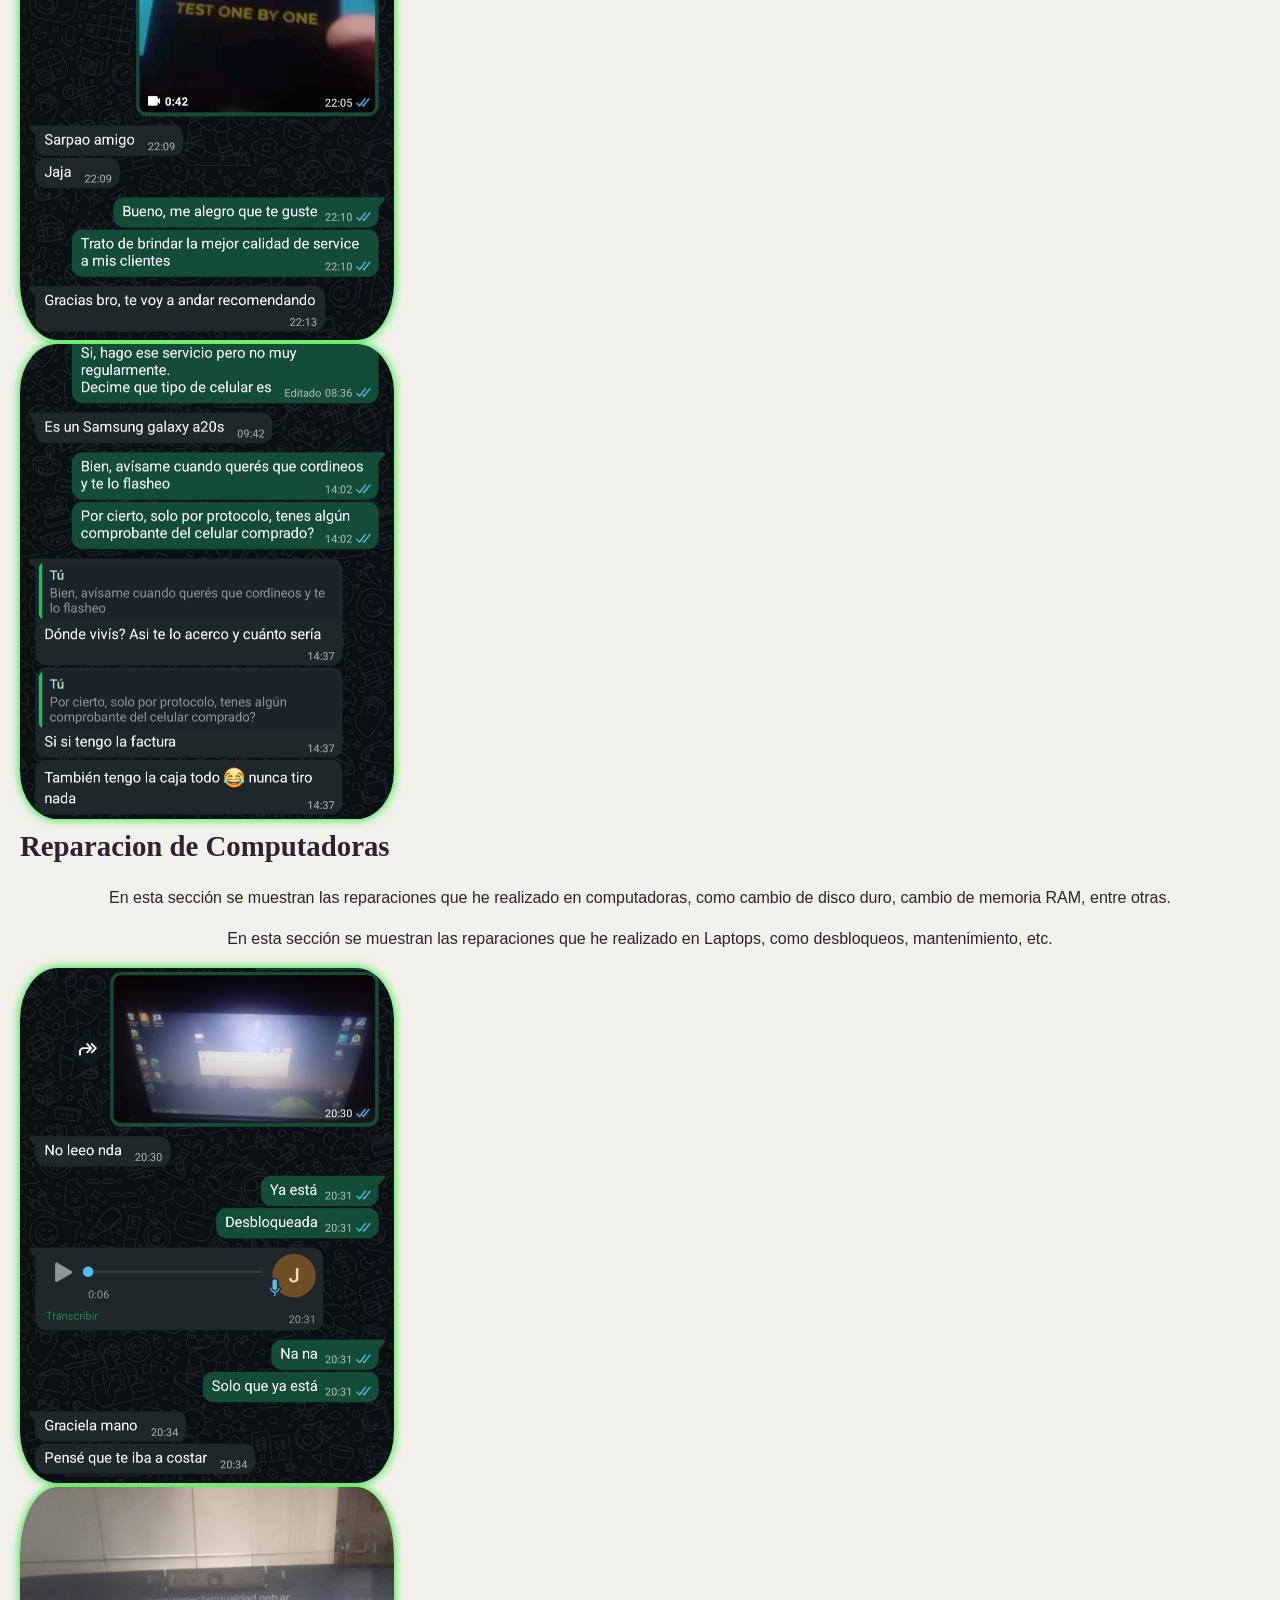
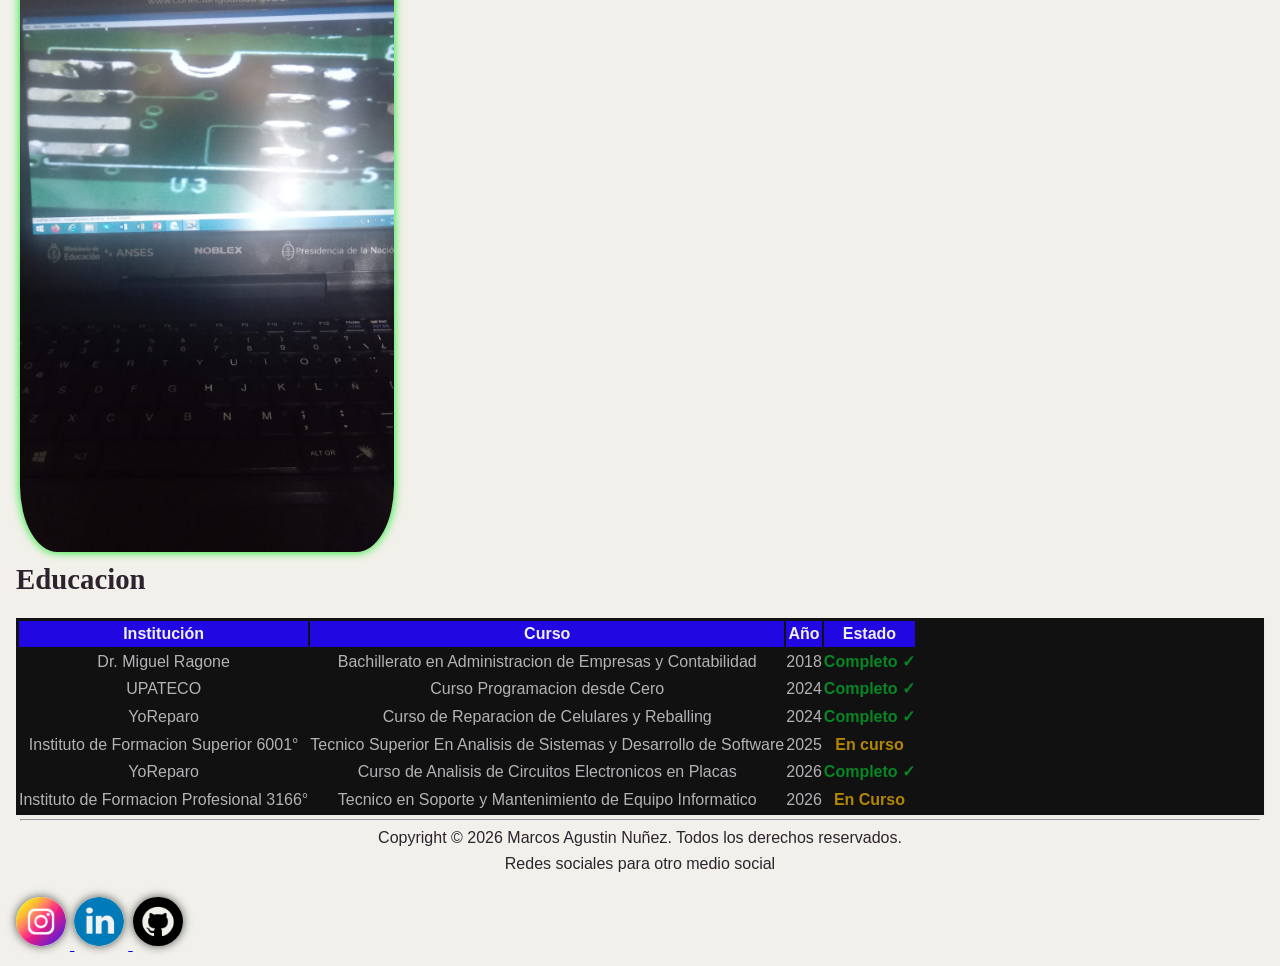
==== commit 17302915: "mejoras en los estilos y sincronizacion con fonts en index" ====
--- a/index.html
+++ b/index.html
@@ -4,17 +4,20 @@
     <meta charset="UTF-8" />
     <meta name="viewport" content="width=device-width, initial-scale=1.0" />
     <title>mark_repair</title>
-    <link rel="stylesheet" href=".\css\style.css">
+    <link rel="stylesheet" href=".\style\style.css">
+    <link href="https://fonts.googleapis.com/css2?family=Montserrat:ital,wght@0,100..900;1,100..900&display=swap" rel="stylesheet">
   </head>
   <body>
-    <header class="Lista" id="Header">
-      <h1>Bienvenidos a mi sitio web</h1>
-      <nav class="Navegacion" id="Scroll">
-        <a href="https://www.google.com" class="link" id="MenUp">Volver</a>
-        <a href="#Sobre-Mi" class="link" id="MenUp">Sobre Mi</a>
-        <a href="#Reparacion" class="link" id="MenUp">Reparacion</a>
-        <a href="#Educacion" class="link" id="MenUp">Educacion</a>
-        <a href="./contact.html" class="link" id="MenUp">Formulario de contacto</a>
+    <header class="Header">
+      <h1>Mark_Repair</h1>
+      <nav class="navbar" id="Scroll">
+        <ul class="nav-links">
+          <li><a href="https://www.google.com" class="link" id="MenUp">Volver</a></li>
+          <li><a href="#Sobre-Mi" class="link" id="MenUp">Sobre Mi</a></li>
+          <li><a href="#Reparacion" class="link" id="MenUp">Reparacion</a></li>
+          <li><a href="#Educacion" class="link" id="MenUp">Educacion</a></li>
+          <li><a href="./contact.html" class="link" id="MenUp">Formulario de contacto</a></li>
+        </ul>
       </nav>
     </header>
     <div>
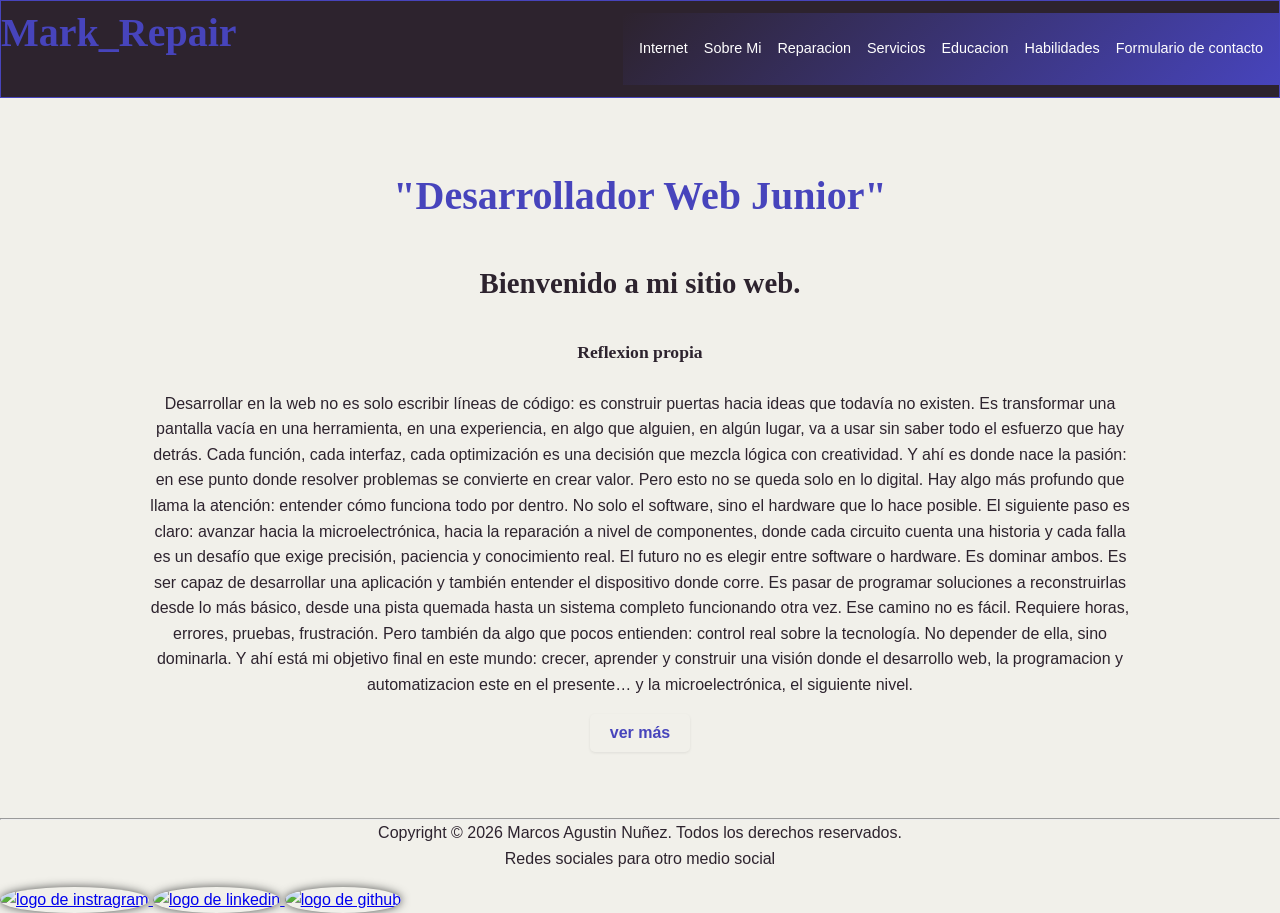
==== commit 1d731e93: "arreglo de bug?¿" ====
--- a/index.html
+++ b/index.html
@@ -3,156 +3,105 @@
   <head>
     <meta charset="UTF-8" />
     <meta name="viewport" content="width=device-width, initial-scale=1.0" />
-    <title>mark_repair</title>
-    <link rel="stylesheet" href=".\style\style.css">
-    <link href="https://fonts.googleapis.com/css2?family=Montserrat:ital,wght@0,100..900;1,100..900&display=swap" rel="stylesheet">
+    <title>Markus_Repair</title>
+    <link rel="stylesheet" href="./style/style_index.css" />
+    <link
+      href="https://fonts.googleapis.com/css2?family=Montserrat:ital,wght@0,100..900;1,100..900&display=swap"
+      rel="stylesheet"
+    />
   </head>
   <body>
-    <header class="Header">
-      <h1>Mark_Repair</h1>
-      <nav class="navbar" id="Scroll">
-        <ul class="nav-links">
-          <li><a href="https://www.google.com" class="link" id="MenUp">Volver</a></li>
-          <li><a href="#Sobre-Mi" class="link" id="MenUp">Sobre Mi</a></li>
-          <li><a href="#Reparacion" class="link" id="MenUp">Reparacion</a></li>
-          <li><a href="#Educacion" class="link" id="MenUp">Educacion</a></li>
-          <li><a href="./contact.html" class="link" id="MenUp">Formulario de contacto</a></li>
-        </ul>
-      </nav>
-    </header>
-    <div>
-      <a href="#">
-      <img src=".\Assets\icono-arrow-circle-up.svg" alt="Principio de la página" title="Principio de la página" class="arrow" alt="Subir al inicio" id="MenUp">
-      </a>
+    <div class="layout">
+      <header class="Header">
+        <h1 title class="logo">Mark_Repair</h1>
+        <nav class="navbar">
+          <ul class="nav-links">
+            <li><a href="https://www.google.com" id="MenUp">Internet</a></li>
+            <li><a href="me.html" id="MenUp">Sobre Mi</a></li>
+            <li><a href="fixes.html" class="link" id="MenUp">Reparacion</a></li>
+            <li><a href="Services.html" class="link" id="MenUp">Servicios</a></li>
+            <li><a href="Study.html" class="link" id="MenUp">Educacion</a></li>
+            <li><a href="skills.html" class="link" id="MenUp">Habilidades</a></li>
+            <li>
+              <a href="contact.html" class="link" id="MenUp"
+                >Formulario de contacto</a
+              >
+           </li>
+          </ul>
+        </nav>
+      </header>
+    
+
+      <main>
+        <section class="hero">
+          <div>
+            <h1 class="title">"Desarrollador Web Junior"</h1>
+            <h2 class="subtitle">Bienvenido a mi sitio web.</h2>
+            <p><h4>Reflexion propia</h4></p>
+            <p class="Interes">
+              Desarrollar en la web no es solo escribir líneas de código: es
+              construir puertas hacia ideas que todavía no existen. Es transformar
+              una pantalla vacía en una herramienta, en una experiencia, en algo
+              que alguien, en algún lugar, va a usar sin saber todo el esfuerzo
+              que hay detrás. Cada función, cada interfaz, cada optimización es
+              una decisión que mezcla lógica con creatividad. Y ahí es donde nace
+              la pasión: en ese punto donde resolver problemas se convierte en
+              crear valor. Pero esto no se queda solo en lo digital. Hay algo más
+              profundo que llama la atención: entender cómo funciona todo por
+              dentro. No solo el software, sino el hardware que lo hace posible.
+              El siguiente paso es claro: avanzar hacia la microelectrónica, hacia
+              la reparación a nivel de componentes, donde cada circuito cuenta una
+              historia y cada falla es un desafío que exige precisión, paciencia y
+              conocimiento real. El futuro no es elegir entre software o hardware.
+              Es dominar ambos. Es ser capaz de desarrollar una aplicación y
+              también entender el dispositivo donde corre. Es pasar de programar
+              soluciones a reconstruirlas desde lo más básico, desde una pista
+              quemada hasta un sistema completo funcionando otra vez. Ese camino
+              no es fácil. Requiere horas, errores, pruebas, frustración. Pero
+              también da algo que pocos entienden: control real sobre la
+              tecnología. No depender de ella, sino dominarla. Y ahí está mi
+              objetivo final en este mundo: crecer, aprender y construir una
+              visión donde el desarrollo web, la programacion y automatizacion
+              este en el presente… y la microelectrónica, el siguiente nivel.
+            </p>
+            <button class="boton-hero">ver más</button>
+          </div>
+        </section>
+      </main>
+
+      <footer>
+        <hr />
+        <p>
+          Copyright © 2026 Marcos Agustin Nuñez. Todos los derechos reservados.
+          <br />Redes sociales para otro medio social
+        </p>
+        <a href="https://www.instagram.com/markus_npm/" class="Social">
+          <img
+            src="/TP1-mi-sitio/Assets/instagram.png"
+            alt="logo de instragram"
+            alt="instagram"
+            id="MenDown"
+          />
+        </a>
+        <a
+          href="https://www.linkedin.com/in/marcos-agust%C3%ADn-n%C3%BA%C3%B1ez-9740aa300/?skipRedirect=true"
+          class="Social"
+        >
+          <img
+            src="/TP1-mi-sitio/Assets/linkedin.png"
+            alt="logo de linkedin"
+            id="MenDown"
+          />
+        </a>
+
+        <a href="https://github.com/MarcosNpm" class="Social">
+          <img
+            src="/TP1-mi-sitio/Assets/github.png"
+            alt="logo de github"
+            id="MenDown"
+          />
+        </a>
+      </footer>
     </div>
-    <section class="Me" id="Sobre-Mi">  
-      <div class="desc"> 
-        <h2>Hola!, gracias por visitar mi web</h2>
-        <p>
-          Me llamo Markus un estudiante de<strong>Sistemas y Desarrollador de
-          Software</strong> en progreso 
-        </p>
-        <p>Trabajo actualmente como <strong> de celulares, Computadores y Laptops. </p> </strong>
-        <p>
-          Cuento con 3 años de experiencia en el área de reparación.
-        </p>
-        <p>
-          Con este sitio web podras encontrar todo tipo de las reparaciones que he
-          realizado
-        </p>
-        <p>
-          Si quieres contactarme, puedes hacerlo a través de los medios que se
-          encuentran en la sección de contacto o haciendo click aqui: <a href="https://www.instagram.com/markus_npm/" class="link" id="IG">Contacto</a>
-        </p>
-      </div>  
-      <h2><p>Este soy yo 🖐</p></h2>
-      <img src=".\Assets\mi_persona.jpeg" alt="Foto de mi persona posando" class="Owner"/>
-    </section>
-    <main>
-      <section class="Celulares" id="Reparacion">
-        <h2>Reparacion de Celulares</h2>
-        <div>
-          <p>En esta sección se muestran las reparaciones que he realizado en
-            celulares, como cambio de pantalla, cambio de batería, entre otras.
-          </p>
-        </div>
-        <p><h2>Aqui estan imagenes de clientes satisfechos con el service</h2></p>
-        <img src=".\Assets\review_positive.jpg" alt="Opinion de un cliente por un servicio de celular" class="custumer"/>
-        <img src=".\Assets\review.jpg" alt="Opinion de un segundo cliente sobre un servicio de celular" class="custumer"/>
-      </section>
-      <section class="Computadoras" id="Reparacion">
-        <h2>Reparacion de Computadoras</h2>
-        <p>
-          En esta sección se muestran las reparaciones que he realizado en
-          computadoras, como cambio de disco duro, cambio de memoria RAM, entre
-          otras.
-        </p>
-        <p>
-          En esta sección se muestran las reparaciones que he realizado en
-          Laptops, como desbloqueos, mantenimiento, etc.
-        </p>
-        <img src=".\Assets\review_positive_2.jpg" alt="Opinion sobre un servicio de laptop" class="custumer"/>
-        <img src=".\Assets\piece_micro_1.jpg" alt="Señalamiento de componente faltante en laptop" class="custumer"/>
-      </section>
-    </main>
-    <section class="Educacion" id="Educacion">
-      <h2>Educacion</h2>
-      <div class="table">
-        <table class="Data_In">
-          <thead>
-            <tr class="TableOver">
-              <th>Institución</th>
-              <th>Curso</th>
-              <th>Año</th>
-              <th>Estado</th>
-            </tr>
-          </thead>
-          <tbody>
-            <tr>
-              <td>Dr. Miguel Ragone</td>
-              <td>Bachillerato en Administracion de Empresas y Contabilidad</td>
-              <td>2018</td>
-              <td class="Done">Completo ✓</td>
-            </tr>
-            <tr>
-              <td>UPATECO</td>
-              <td>Curso Programacion desde Cero</td>
-              <td>2024</td>
-              <td class="Done">Completo ✓</td>
-            </tr>
-            <tr> 
-              <td> YoReparo</td>
-              <td>Curso de Reparacion de Celulares y Reballing</td>
-              <td>2024</td>
-              <td class="Done">Completo ✓</td>
-            </tr>
-            <tr>
-              <td>Instituto de Formacion Superior 6001°</td>
-              <td>Tecnico Superior En Analisis de Sistemas y Desarrollo de Software</td>
-              <td>2025</td>
-              <td class="InProgress">En curso</td>
-            </tr>
-            <tr> 
-              <td>YoReparo</td>
-              <td>Curso de Analisis de Circuitos Electronicos en Placas</td>
-              <td>2026</td>
-              <td class="Done">Completo ✓</td>
-            </tr>
-            <tr>
-              <td>Instituto de Formacion Profesional 3166°</td>
-              <td>Tecnico en Soporte y Mantenimiento de Equipo Informatico</td>
-              <td>2026</td>
-              <td class="InProgress">En Curso</td>
-          </tbody>
-        </table>
-      </div>
-    </body>
-    <footer>
-      <hr>
-      <p>Copyright © 2026 Marcos Agustin Nuñez. Todos los derechos reservados. <br>Redes sociales para otro medio social</p>
-      <a href="https://www.instagram.com/markus_npm/" class="Social">
-              <img
-                src=".\Assets\instagram.png"
-                alt="logo de instragram"
-                alt="instagram"
-                id="MenDown"
-              />
-            </a>
-            <a
-              href="https://www.linkedin.com/in/marcos-agust%C3%ADn-n%C3%BA%C3%B1ez-9740aa300/?skipRedirect=true"
-              class="Social">
-              <img src=".\Assets\linkedin.png"
-                alt="logo de linkedin"
-                id="MenDown"
-              />
-            </a>
-
-            <a href="https://github.com/MarcosNpm" class="Social">
-              <img
-                src=".\Assets\github.png"
-                alt="logo de github"
-                id="MenDown"
-              />
-            </a>
-    </footer>
-</html>+  </body>
+</html>
--- a/style/style_index.css
+++ b/style/style_index.css
@@ -0,0 +1,239 @@
+:root {
+  /* Tipografía */
+  --font-body: "Segoe UI", "Roboto", Arial, sans-serif;
+  --font-heading: "Georgia", "Times New Roman", serif;
+  --font-code: "Consolas", "Courier New", monospace;
+  --color-primary: #4744bc;
+  --color-secondary: #2d232e;
+  --color-accent: #ffd000;
+  --color-text: #ffffff;
+  --color-bg: #f1f0ea;
+  --radius: 10%;
+  --shadow: 0 2px 8px rgba(0, 0, 0, 0.1);
+  --font-main: "Inter", "Segoe UI", Arial, sans-serif;
+
+  /* Espaciado (consistente en todo el sitio) */
+  --spacing-xs: 0.25rem; /* 4px */
+  --spacing-sm: 0.5rem; /* 8px */
+  --spacing-md: 1rem; /* 16px */
+  --spacing-lg: 2rem; /* 32px */
+  --spacing-xl: 4rem; /* 64px */
+
+  /* Bordes y sombras */
+  --radius-sm: 10px;
+  --radius-md: 7px;
+  --radius-lg: 16px;
+  --radius-full: 50%; /* Círculo perfecto */
+  --shadow-sm: 0 1px 3px rgba(0, 0, 0, 0.08);
+  --shadow-md: 0 4px 12px rgba(0, 0, 0, 0.1);
+  --shadow-lg: 0 8px 24px rgba(0, 0, 0, 0.12);
+
+  /* Transiciones */
+  --transition: all 0.3s ease;
+}
+.layout {
+  display: grid;
+  grid-template-columns: 1fr;
+  grid-template-rows: auto 1fr auto;
+  grid-template-areas:
+    "header"
+    "main"
+    "footer";
+  min-height: 100vh;
+}
+
+.header {
+  grid-area: header;
+}
+.sidebar {
+  grid-area: sidebar;
+}
+.main {
+  grid-area: main;
+}
+.footer {
+  grid-area: footer;
+}
+/* Parte superior de la pagina*/
+.Header {
+  display: flex;
+  align-items: center;
+  border: var(--color-primary) 1px solid;
+  background-color: var(--color-secondary);
+  justify-content: space-between;
+}
+header + .logo {
+  color: var(--color-text);
+  justify-content: right;
+  padding-left: 1rem;
+}
+.navbar {
+  display: flex;
+  justify-content: flex-end;
+  align-items: center;
+  min-height: 8vh;
+  background: linear-gradient(
+    135deg,
+    var(--color-secondary),
+    var(--color-primary)
+  );
+  color: #ffffff;
+  text-align: right;
+  padding: 1rem;
+}
+.navbar:hover {
+  background: linear-gradient(
+    135deg,
+    var(--color-primary),
+    var(--color-secondary)
+  );
+}
+.nav-links {
+  display: flex;
+  list-style: none;
+  font-weight: 500;
+  font-size: 0.9rem;
+  gap: 1rem;
+  justify-content: flex-start;
+  align-items: center;
+}
+.nav-links a {
+  color: var(--color-text);
+  font-size: 0.9rem;
+  font-weight: 500;
+  transition: color 1 ease;
+  text-decoration: none;
+  text-align: center;
+  align-items: center;
+}
+.nav-links a:hover {
+  color: var(--color-accent);
+  text-align: center;
+}
+.link {
+  text-decoration: none;
+  width: 70%;
+  color: #716e6e;
+  text-align: right;
+}
+.link:hover {
+  width: 80%;
+  border-radius: 16px;
+  color: #f7ba02;
+}
+/* Parte del cuerpo*/
+*,
+*::before,
+*::after {
+  box-sizing: border-box;
+  margin: 0;
+  padding: 0;
+}
+nav .section {
+  margin: 0%;
+  padding: 0px;
+  display: block;
+}
+body {
+  font-family: var(--font-main);
+  font-size: 1rem;
+  line-height: 1.6;
+  color: var(--color-text);
+  background-color: var(--color-bg);
+}
+* p,
+h2,
+h3,
+h4 {
+  color: var(--color-secondary);
+}
+h1 {
+  font-family: var(--font-heading);
+  font-size: 2.5rem;
+  font-weight: 700;
+  margin-bottom: var(--spacing-lg);
+  color: var(--color-primary);
+}
+h2 {
+  font-family: var(--font-heading);
+  font-size: 1.8rem;
+  font-weight: 600;
+  margin-bottom: var(--spacing-md);
+}
+h3 {
+  font-family: var(--font-heading);
+  font-size: 1.3rem;
+  font-weight: 600;
+  margin-bottom: var(--spacing-sm);
+}
+h4 {
+  font-family: var(--font-heading);
+  font-size: 1.1rem;
+  font-weight: 600;
+  margin-bottom: var(--spacing-sm);
+}
+p {
+  margin-bottom: var(--spacing-md);
+  text-align: center;
+}
+.hero {
+  display: flex;
+  flex-direction: column;
+  justify-content: center;
+  align-items: center;
+  min-height: 80vh;
+  width: 100%;
+  gap: 20px;
+  background: linear-gradient(
+    135deg,
+    var(--color-secondary),
+    var(--color-primary),
+    var(--color-acent1)
+  );
+}
+.hero div {
+  display: flex;
+  flex-direction: column;
+  width: 80%;
+  padding: 20px;
+  text-align: center;
+}
+.boton-hero {
+  background-color: var(--color-acent4);
+  color: var(--color-primary);
+  font-size: var(--font-lg);
+  font-weight: bold;
+  border: none;
+  box-shadow: var(--shadow-sm);
+  margin: 0 auto;
+  padding: 10px 20px;
+  border-radius: 5px;
+  cursor: pointer;
+}
+.boton-hero:hover {
+  background-color: var(--color-acent1);
+  color: (#ffd000);
+}
+/*Footer*/
+
+.Social,
+.Social:hover {
+  text-align: left;
+  margin: 0%;
+  padding: 0px;
+  box-sizing: border-box;
+}
+#MenDown {
+  display: display;
+  margin-left: 0%;
+  width: 4%;
+  height: auto;
+  box-shadow: #515251 0px 0px 10px;
+  border-radius: 100%;
+}
+#MenDown:hover {
+  width: 5%;
+  height: auto;
+  box-shadow: #3206d0 0px 0px 10px;
+  border-radius: 100%;
+}
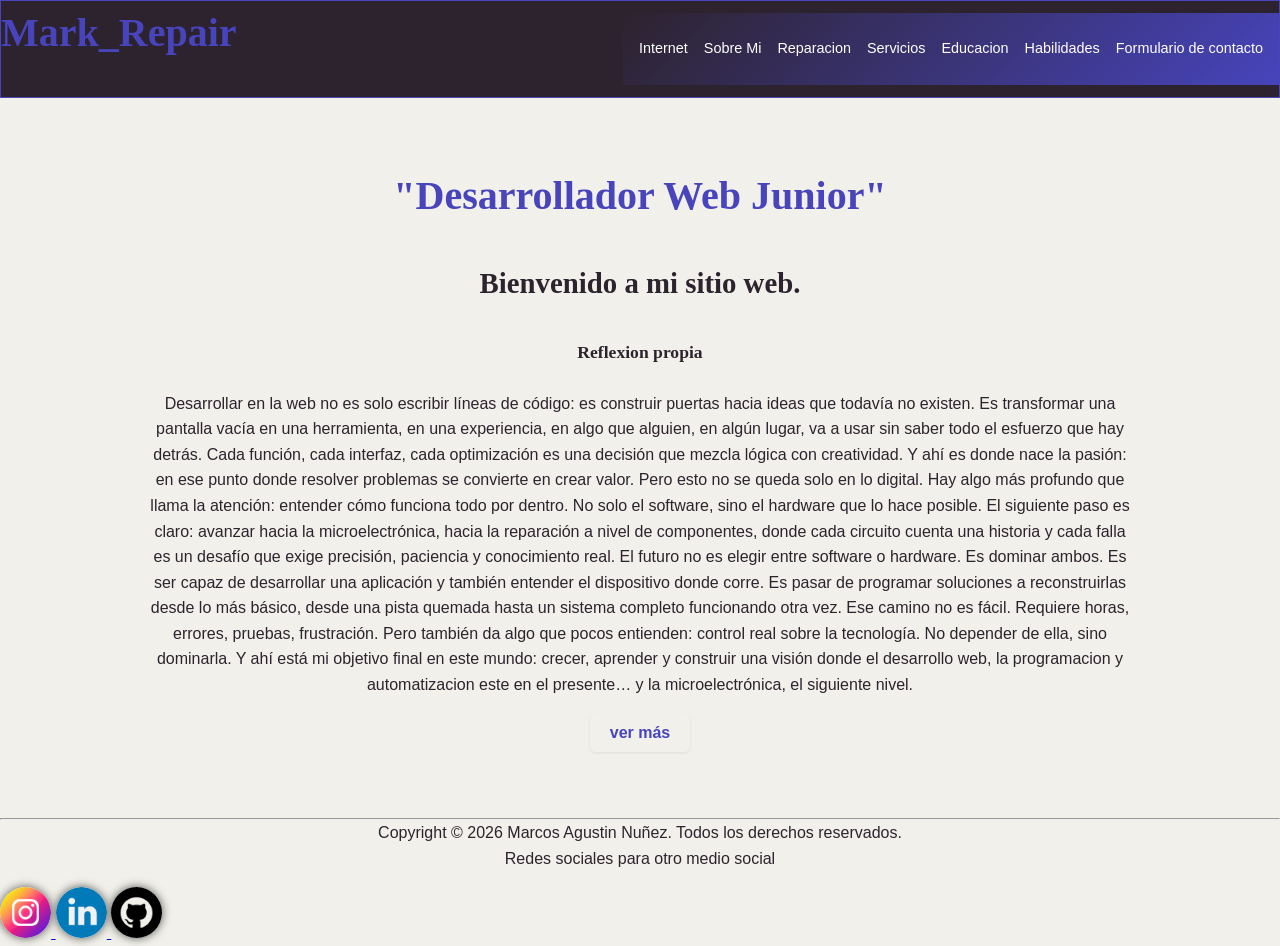
==== commit 7306902e: "arreglo de bug para pagina online" ====
--- a/index.html
+++ b/index.html
@@ -17,13 +17,13 @@
         <nav class="navbar">
           <ul class="nav-links">
             <li><a href="https://www.google.com" id="MenUp">Internet</a></li>
-            <li><a href="me.html" id="MenUp">Sobre Mi</a></li>
-            <li><a href="fixes.html" class="link" id="MenUp">Reparacion</a></li>
-            <li><a href="Services.html" class="link" id="MenUp">Servicios</a></li>
-            <li><a href="Study.html" class="link" id="MenUp">Educacion</a></li>
-            <li><a href="skills.html" class="link" id="MenUp">Habilidades</a></li>
+            <li><a href="./html/me.html" id="MenUp">Sobre Mi</a></li>
+            <li><a href="./html/fixes.html" class="link" id="MenUp">Reparacion</a></li>
+            <li><a href="./html/Services.html" class="link" id="MenUp">Servicios</a></li>
+            <li><a href="./html/Study.html" class="link" id="MenUp">Educacion</a></li>
+            <li><a href="./html/skills.html" class="link" id="MenUp">Habilidades</a></li>
             <li>
-              <a href="contact.html" class="link" id="MenUp"
+              <a href="./html/contact.html" class="link" id="MenUp"
                 >Formulario de contacto</a
               >
            </li>
@@ -77,7 +77,7 @@
         </p>
         <a href="https://www.instagram.com/markus_npm/" class="Social">
           <img
-            src="/TP1-mi-sitio/Assets/instagram.png"
+            src="./Assets/instagram.png"
             alt="logo de instragram"
             alt="instagram"
             id="MenDown"
@@ -88,7 +88,7 @@
           class="Social"
         >
           <img
-            src="/TP1-mi-sitio/Assets/linkedin.png"
+            src="./Assets/linkedin.png"
             alt="logo de linkedin"
             id="MenDown"
           />
@@ -96,7 +96,7 @@
 
         <a href="https://github.com/MarcosNpm" class="Social">
           <img
-            src="/TP1-mi-sitio/Assets/github.png"
+            src="./Assets/github.png"
             alt="logo de github"
             id="MenDown"
           />
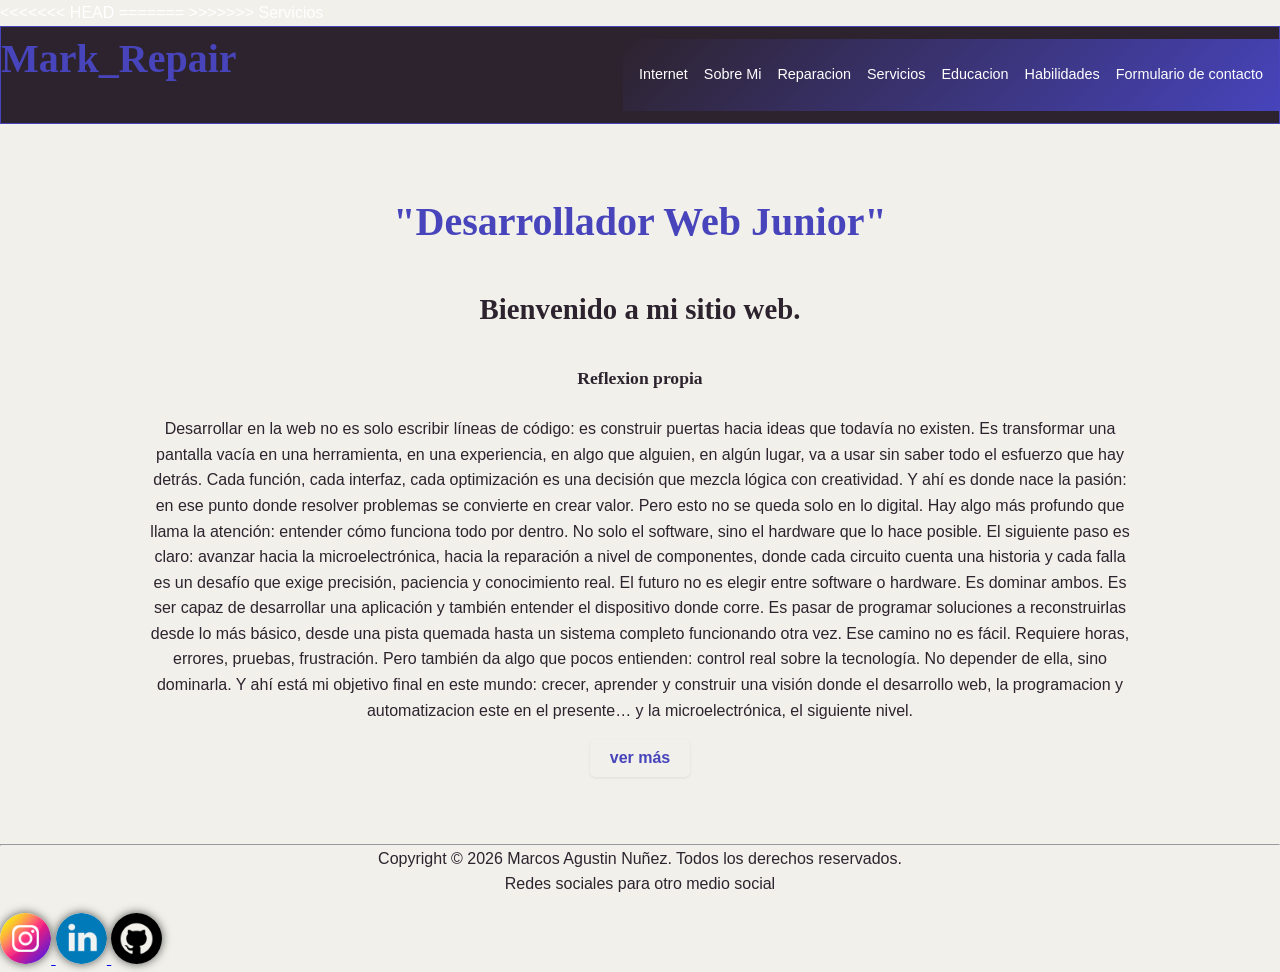
==== commit d6ed29b9: "Merge branch 'Servicios' into formulario" ====
--- a/index.html
+++ b/index.html
@@ -3,12 +3,17 @@
   <head>
     <meta charset="UTF-8" />
     <meta name="viewport" content="width=device-width, initial-scale=1.0" />
+<<<<<<< HEAD
+    <title>mark_repair</title>
+    <link rel="stylesheet" href=".\css\style.css">
+=======
     <title>Markus_Repair</title>
     <link rel="stylesheet" href="./style/style_index.css" />
     <link
       href="https://fonts.googleapis.com/css2?family=Montserrat:ital,wght@0,100..900;1,100..900&display=swap"
       rel="stylesheet"
     />
+>>>>>>> Servicios
   </head>
   <body>
     <div class="layout">
@@ -16,17 +21,16 @@
         <h1 title class="logo">Mark_Repair</h1>
         <nav class="navbar">
           <ul class="nav-links">
-            <li><a href="https://www.google.com" id="MenUp">Internet</a></li>
+            <li><a href="https://www.google.com" id="MenUp" target="_blank">Internet</a></li>
             <li><a href="./html/me.html" id="MenUp">Sobre Mi</a></li>
             <li><a href="./html/fixes.html" class="link" id="MenUp">Reparacion</a></li>
             <li><a href="./html/Services.html" class="link" id="MenUp">Servicios</a></li>
             <li><a href="./html/Study.html" class="link" id="MenUp">Educacion</a></li>
             <li><a href="./html/skills.html" class="link" id="MenUp">Habilidades</a></li>
             <li>
-              <a href="./html/contact.html" class="link" id="MenUp"
-                >Formulario de contacto</a
-              >
-           </li>
+              <a href="./html/contact.html" class="link" id="MenUp" target="_blank"
+                >Formulario de contacto</a>
+            </li>
           </ul>
         </nav>
       </header>
@@ -69,11 +73,11 @@
         </section>
       </main>
 
-      <footer>
-        <hr />
+      <footer class="footer">
+        <hr>
         <p>
           Copyright © 2026 Marcos Agustin Nuñez. Todos los derechos reservados.
-          <br />Redes sociales para otro medio social
+          <br>Redes sociales para otro medio social
         </p>
         <a href="https://www.instagram.com/markus_npm/" class="Social">
           <img
@@ -81,25 +85,24 @@
             alt="logo de instragram"
             alt="instagram"
             id="MenDown"
-          />
+            target="_blank">
         </a>
         <a
           href="https://www.linkedin.com/in/marcos-agust%C3%ADn-n%C3%BA%C3%B1ez-9740aa300/?skipRedirect=true"
-          class="Social"
-        >
+          class="Social">
           <img
             src="./Assets/linkedin.png"
             alt="logo de linkedin"
             id="MenDown"
-          />
+            target="_blank">
         </a>
 
-        <a href="https://github.com/MarcosNpm" class="Social">
+        <a href="https://github.com/MarcosNpm" class="Social" target="_blank">
           <img
             src="./Assets/github.png"
             alt="logo de github"
             id="MenDown"
-          />
+            target="_blank">
         </a>
       </footer>
     </div>
